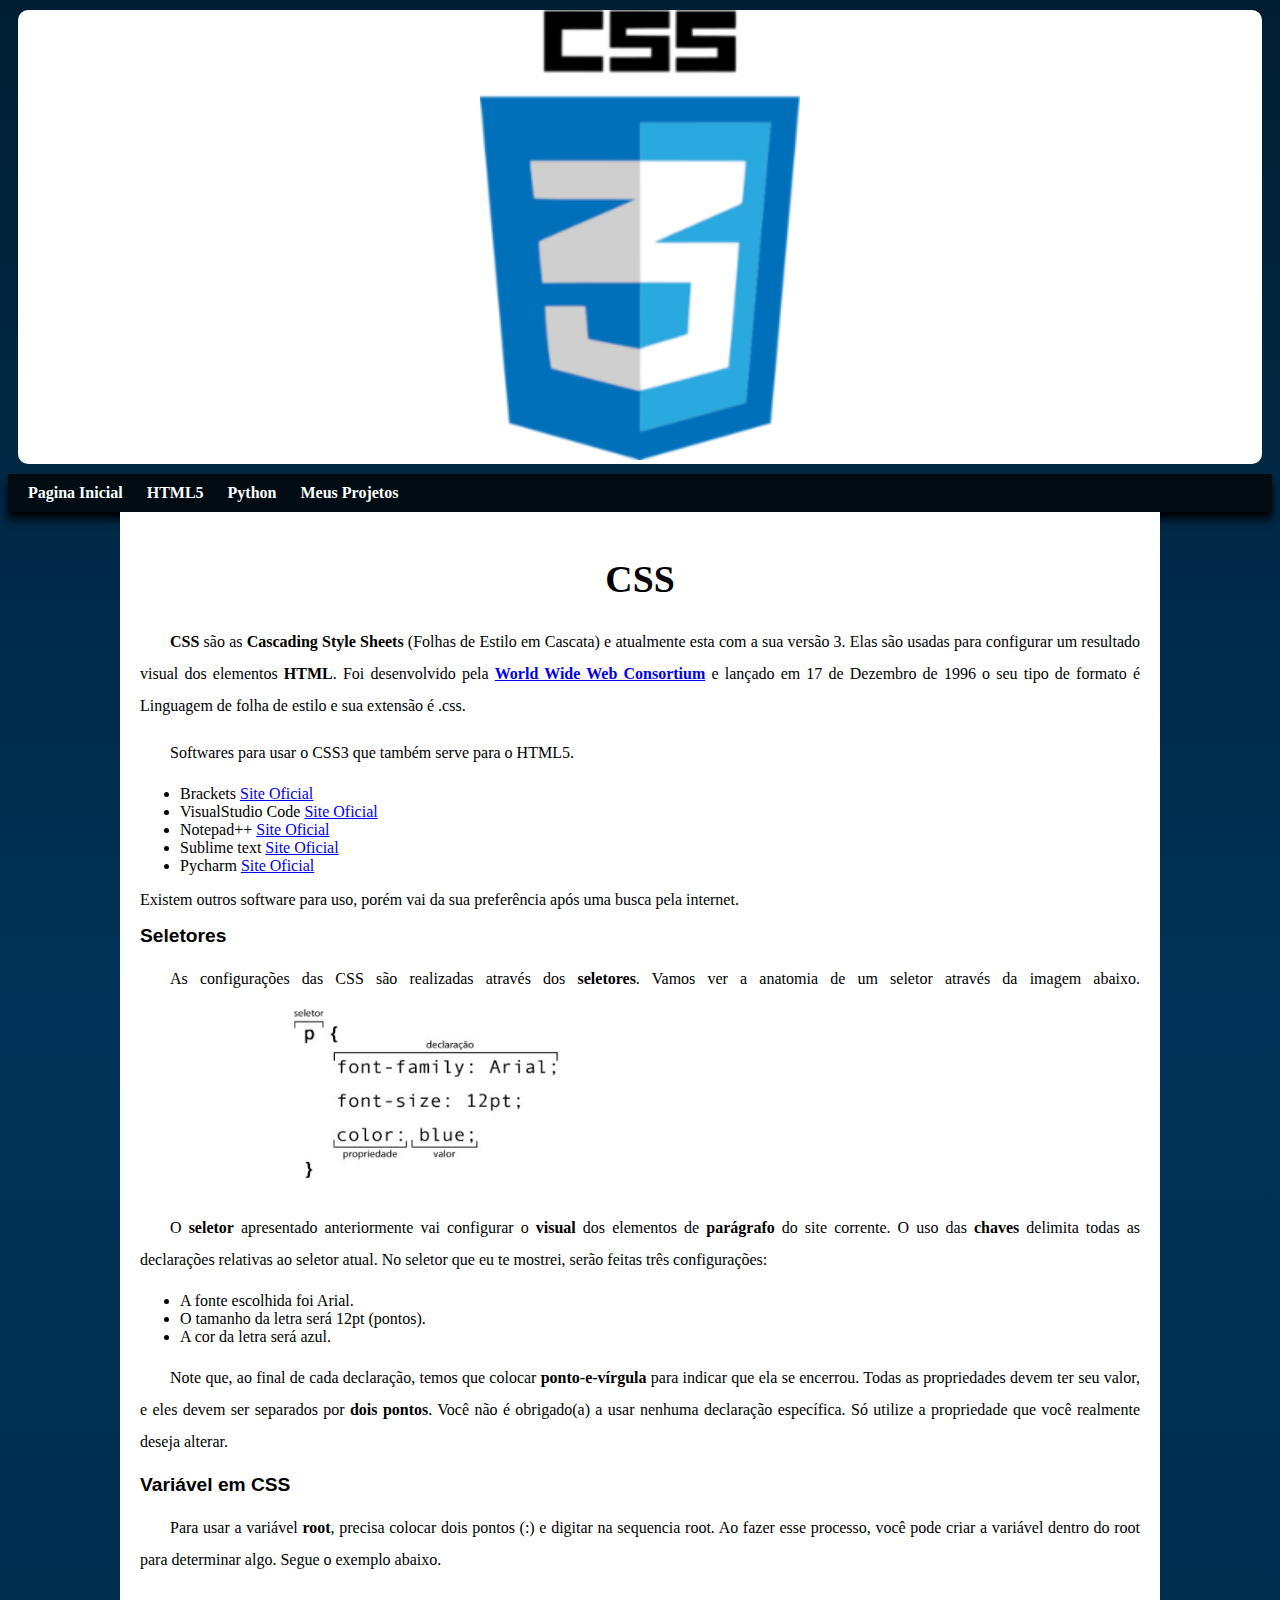
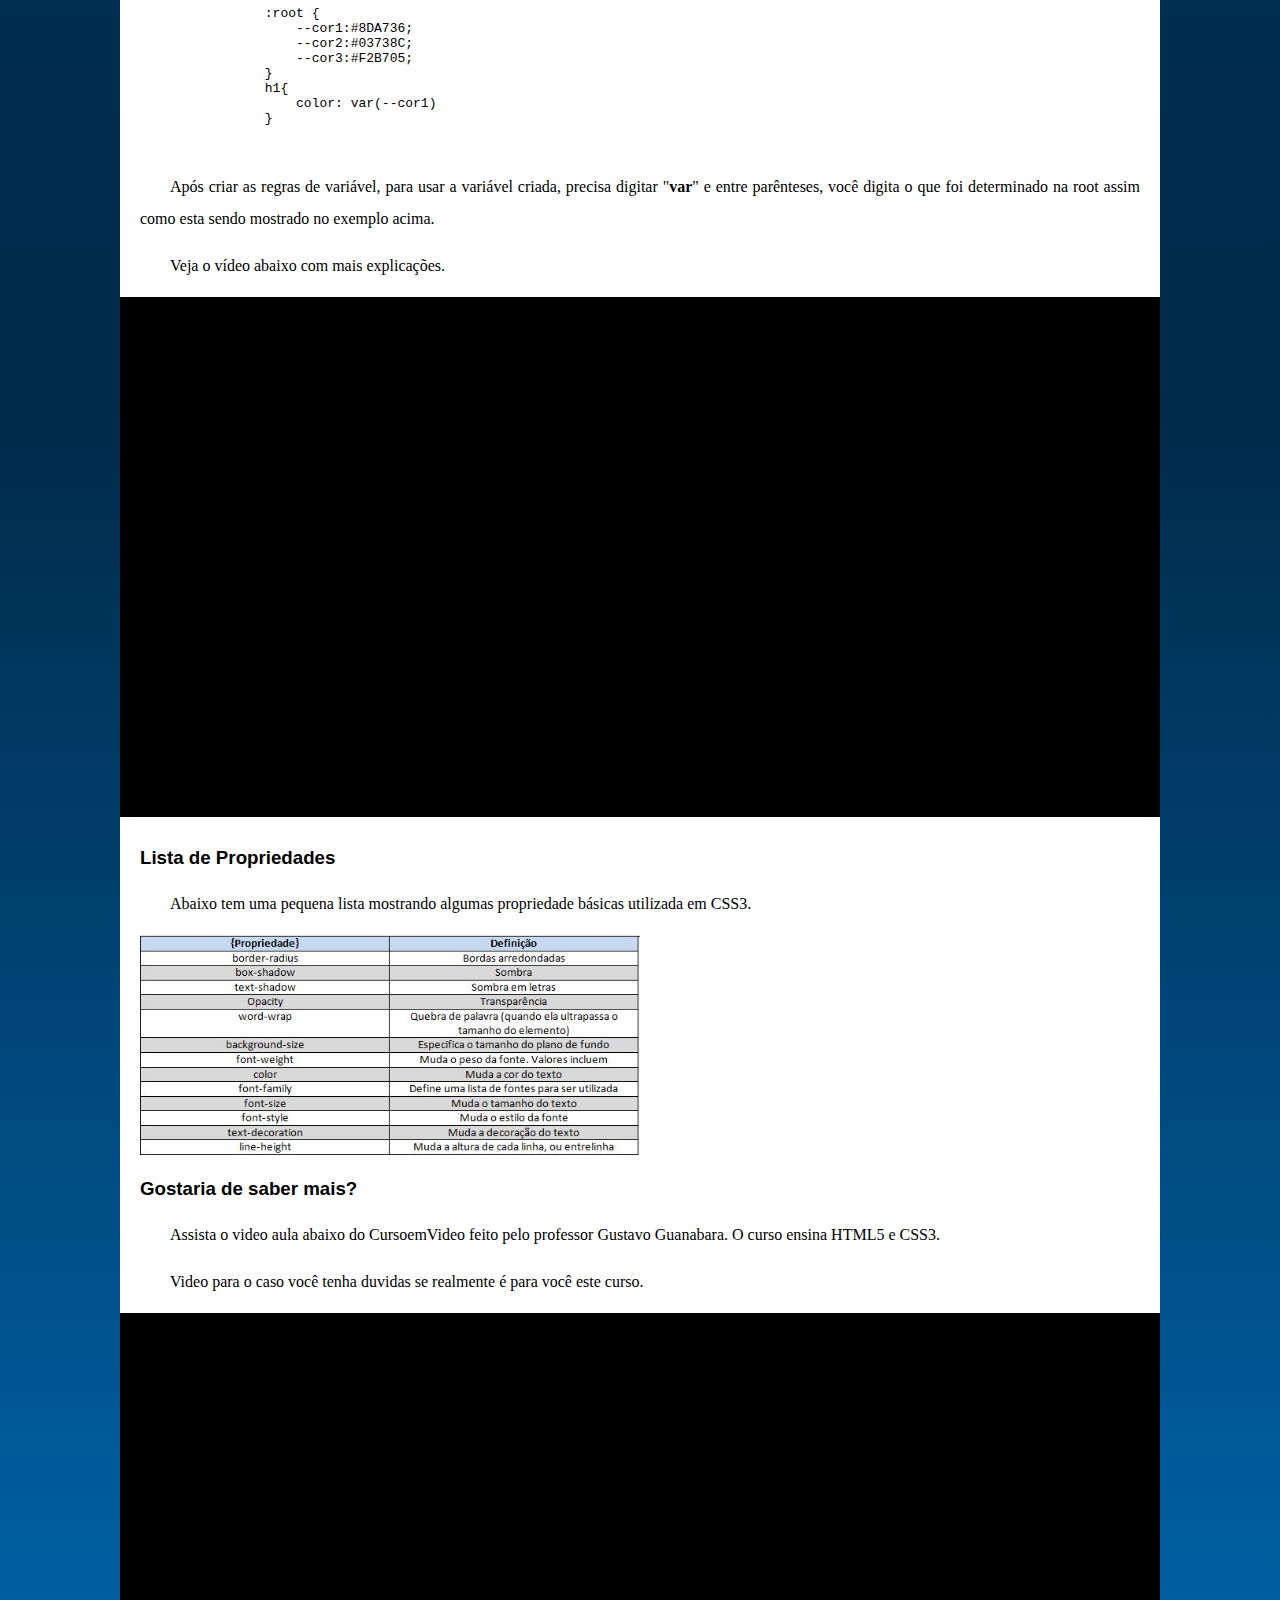
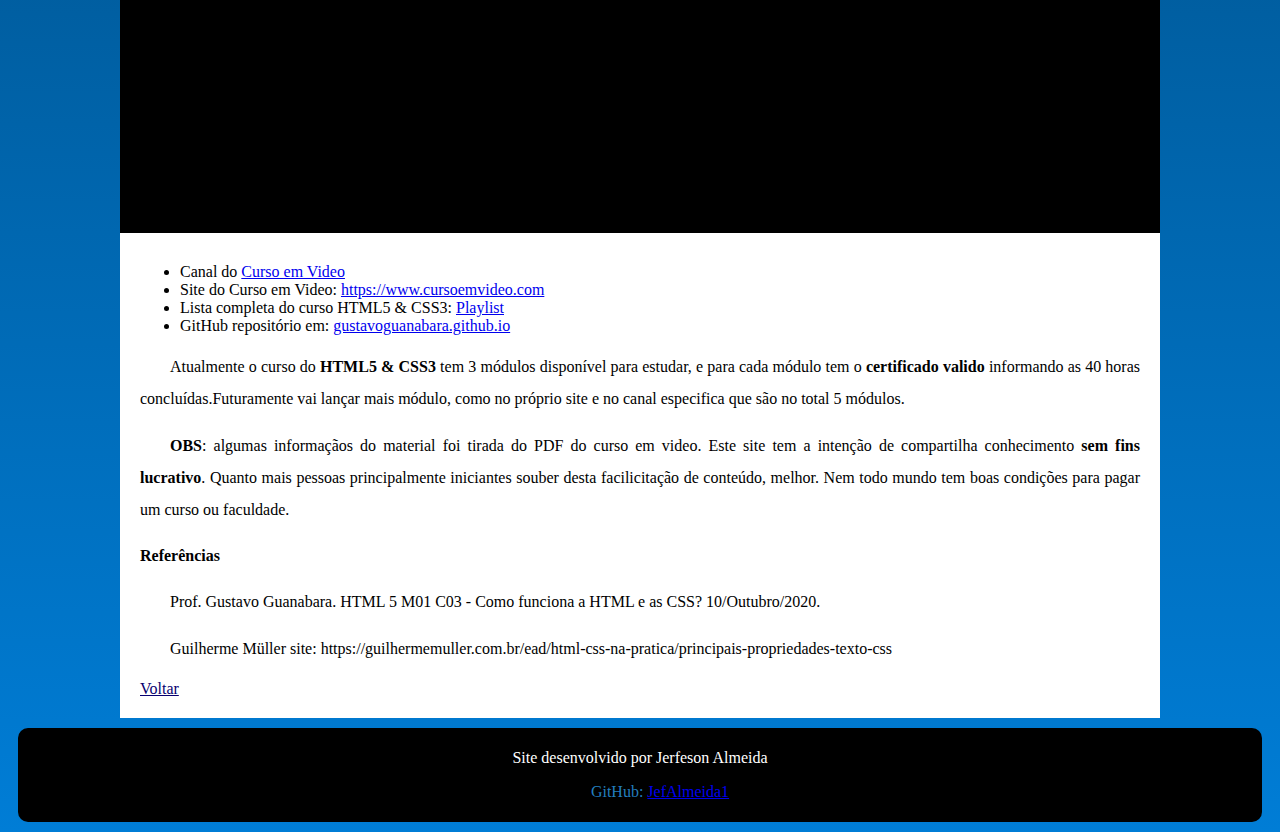
==== css3/css3.html @ c02933e8 "Em breve, novidades." ====
<!DOCTYPE html>
<html lang="pt-br">
<head>
    <meta charset="UTF-8">
    <meta http-equiv="X-UA-Compatible" content="IE=edge">
    <meta name="viewport" content="width=device-width, initial-scale=1.0">
    <link rel="shortcut icon" href="css3_io/favicon2.ico" type="image/x-icon">
    <link rel="stylesheet" href="..//style.css">
    <title>CSS 3</title>
</head>
<body class="css1">
    <header class="css4">
        <picture>
            <source media="(max-width: 350px)" srcset="CSS3logot.png" type="image/png">
            <img class="ban" src="CSS3logot.png" alt="" title="Logo CSS3">
        </picture>

    </header>
    <nav>
        <a class="ini" href="..//index.html">Pagina Inicial</a>
        <a class="html0" href="..//html5/html5.html">HTML5</a>
        <a class="pyt" href="..//python/python.html">Python</a>
        <a href="#">Meus Projetos</a>
    </nav>

    <main>
        <article>
        <h1 class="csst">CSS</h1>
        <p><strong>CSS</strong> são as <strong>Cascading Style Sheets</strong> (Folhas de Estilo em Cascata) e atualmente esta com a sua versão 3. Elas são usadas para configurar um resultado visual dos elementos <b>HTML</b>. Foi desenvolvido pela <strong> <a href="https://www.w3.org/" target="_blank">World Wide Web Consortium</a></strong> e lançado em 17 de Dezembro de 1996 o seu tipo de formato é Linguagem de folha de estilo e sua extensão é .css.</p>
        <p>Softwares para usar o CSS3 que também serve para o  HTML5.
            <ul>
                <li>Brackets <a href="https://brackets.br.uptodown.com/windows" target="_blank" title="https://brackets.br.uptodown.com/windows">Site Oficial</a></li>
                <li>VisualStudio Code <a href="https://code.visualstudio.com/download" target="_blank" title="https://code.visualstudio.com/download">Site Oficial</a></li>
                <li>Notepad++ <a href="https://notepad-plus-plus.org/downloads/" target="_blank" title="https://notepad-plus-plus.org/downloads/">Site Oficial</a></li>
                <li>Sublime text <a href="https://www.sublimetext.com/3" target="blank" title="https://www.sublimetext.com/3">Site Oficial</a></li>
                <li>Pycharm <a href="https://www.jetbrains.com/pt-br/community/education/#students" target="_blank" title="https://www.jetbrains.com/pt-br/community/education/#students">Site Oficial</a></li>

            </ul>
            Existem outros software para uso, porém vai da sua preferência após uma busca pela internet.
        </p>
        <h2>Seletores</h2>
        <p>As configurações das CSS são realizadas através dos <strong>seletores</strong>. Vamos ver a anatomia de um seletor através da imagem abaixo.
            <picture>
                <source media="(max-width: 200px)" srcset="sele.JPG" type="image/JPG">
                <img src="sele.JPG" alt="" title="Exemplo anatomia seletor CSS3">
            </picture>
        </p>
        <p>O <b>seletor</b> apresentado anteriormente vai configurar o <b>visual</b> dos elementos de <b>parágrafo</b> do site corrente. O uso das <b>chaves</b> delimita todas as declarações relativas ao seletor atual. No seletor que eu te mostrei, serão feitas três configurações:
            <ul>
                <li>A fonte escolhida foi Arial.</li>
                <li>O tamanho da letra será 12pt (pontos).</li>
                <li>A cor da letra será azul.</li>
            </ul>
        </p>
        <p>Note que, ao final de cada declaração, temos que colocar <b>ponto-e-vírgula</b> para indicar que ela se encerrou. Todas as propriedades devem ter seu valor, e eles devem ser separados por <b>dois pontos</b>. Você não é obrigado(a) a usar nenhuma declaração específica. Só utilize a propriedade que você realmente deseja alterar.</p>
        <p><h2>Variável em CSS</h2></p>
        <p>Para usar a variável <strong>root</strong>, precisa colocar dois pontos (:) e digitar na sequencia root. Ao fazer esse processo, você pode criar a variável dentro do root para determinar algo. Segue o exemplo abaixo.</p>
        <p><pre>
            <code>
                :root {
                    --cor1:#8DA736;
                    --cor2:#03738C;
                    --cor3:#F2B705;
                }
                h1{
                    color: var(--cor1)
                }
            </code>
        </pre></p>
        <p>Após criar as regras de variável, para usar a variável criada, precisa digitar "<b>var</b>" e entre parênteses, você digita o que foi determinado na root assim como esta sendo mostrado no exemplo acima.</p>
        <p>Veja o vídeo abaixo com mais explicações.</p>
        <div class="cssvd"><iframe width="560" height="315" src="https://www.youtube.com/embed/3S5ts5bzvzM" title="YouTube video player" frameborder="0" allow="accelerometer; autoplay; clipboard-write; encrypted-media; gyroscope; picture-in-picture" allowfullscreen></iframe></div>
        <h3>Lista de Propriedades</h3>
        <p>Abaixo tem uma pequena lista mostrando algumas propriedade básicas utilizada em CSS3.</p>
        <picture>
            <source media="(max-width: 350px)" srcset="propri.JPG" type="image/JPG">
            <img src="propri.JPG" alt="" title="Exemplo de propriedade">
        </picture>
        <p><h3>Gostaria de saber mais?</h3></p>
        <p>Assista o video aula abaixo do CursoemVideo feito pelo professor Gustavo Guanabara. O curso ensina HTML5 e CSS3.</p>
        <p>Video para o caso você tenha duvidas se realmente é para você este curso.</p>
        <div class="cssvd"><iframe width="560" height="315" src="https://www.youtube.com/embed/57wyfS560Uk" title="YouTube video player" frameborder="0" allow="accelerometer; autoplay; clipboard-write; encrypted-media; gyroscope; picture-in-picture" allowfullscreen></iframe></div>
        <p>
            <ul>
                <li>Canal do <a href="https://www.youtube.com/channel/UCrWvhVmt0Qac3HgsjQK62FQ" target="+black">Curso em Video</a> </li>
                <li>Site do Curso em Video: <a href="https://www.cursoemvideo.com/" target="_black">https://www.cursoemvideo.com</a></li>
                <li>Lista completa do curso HTML5 & CSS3: <a href="https://www.youtube.com/playlist?list=PLHz_AreHm4dkZ9-atkcmcBaMZdmLHft8n" target="_black">Playlist</a></li>
                <li>GitHub repositório em: <a href="https://gustavoguanabara.github.io/"
             target="_blank">gustavoguanabara.github.io</a></li>
            </ul> 
         </p>
         <p>Atualmente o curso do <strong>HTML5 & CSS3</strong> tem 3 módulos disponível para estudar, e para cada módulo tem o <b>certificado valido</b> informando as 40 horas concluídas.Futuramente vai lançar mais módulo, como no próprio site e no canal especifica que são no total 5 módulos.</p>
         <p><b>OBS</b>: algumas informaçãos do material foi tirada do PDF do curso em video. Este site tem a intenção de compartilha conhecimento <b>sem fins lucrativo</b>. Quanto mais pessoas principalmente iniciantes souber desta facilicitação de conteúdo, melhor. Nem todo mundo tem boas condições para pagar um curso ou faculdade.</p>
        <aside>
            <h4>Referências</h4>
            <p>Prof. Gustavo Guanabara. HTML 5 M01 C03 - Como funciona a HTML e as CSS? 10/Outubro/2020.</p>
            <p>Guilherme Müller site: https://guilhermemuller.com.br/ead/html-css-na-pratica/principais-propriedades-texto-css</p>
        </aside>
        
        </article>
        <a class="css5" href="..//index.html">Voltar</a>
    </main>
    <footer>
        <p>Site desenvolvido por Jerfeson Almeida</p>
        <ul>
            <li class="cont">GitHub: <a href="https://github.com/JefAlmeida1" target="_blank">JefAlmeida1</a></li>
        </ul>
    </footer>
</body>
</html>
---- style.css ----
@charset "UTF-8";
@media (max-width: 768px){
    .box{
        width: 250px;
    }
}
header{
    font-family: Georgia, Times, 'Times New Roman', serif ;
    text-align: center;
    background-color: rgb(255, 255, 255);
    padding: 0px;
    margin: 10px;
    border-radius: 10px 10px 10px 10px;
}
nav{
    background-color: #000000b9;
    padding: 10px;
    box-shadow: 0px 7px 9px black;
}
nav > a {
    color: white;
    padding: 10px;
    text-decoration: none;
    font-weight: bold;
    transition-duration: .5s; 
}
nav > a:hover{
    background-color: #fffffffa;
    color: rgba(0, 0, 0, 0.897);
}
nav > a.html0:hover{
    background-color: #F25C05;
    color: white;
}
nav > a.css0:hover{
    background-color: #03738C;
    color: white;
}
nav > a.pyt:hover{
    background-color: #0540F2;
    color: #D2D904;
}
img.ban{
    width: 320px;
}
body{
    background-image: linear-gradient(to bottom, #024873, #03658C, #03738C, #9FA6A5, #F2ECE4);
}
h1 {
    text-align: center;
}
main p {
    margin: 15px 0px;
    text-align: justify;
    text-indent: 30px;
    line-height: 2em;
    font-size: 1em;
}
main{
    min-width: 380px;
    max-width: 1000px;
    margin: auto;
    background-color: white;
    padding: 20px;
    box-shadow: 0px 0px 0px 0px 10px rgba(0, 0, 0, 0.363);
    
}
main img {
    width: 50%;
    
}
h2 {
    font-family: Arial, Helvetica, sans-serif;
    font-size: 1.2em;
}
h3{
    font-family: Arial, Helvetica, sans-serif;
}
footer{
    text-align: center;
    margin: 10px;
    border-radius: 10px 10px 10px 10px;
    padding: 5px;
    background-color: black;
    color: white;
}
ul > li.cont{
    list-style: none;
    color: #237ebe;

}

header.html2{
    background-color: white;
    

}
body.html1{
    background-image: linear-gradient(to bottom, #591607, #A62F03,  #D95204, #F29849, #F2AA52);
}
h1.htmlt{
    font-family:Georgia, 'Times New Roman', Times, serif;
    font-size: 1cm;
}
div.html3{
    background-color: black;
    margin: 0px -20px 30px -20px;
    padding: 20px;
    padding-bottom: 50%;
    position: relative;
}
div.html3 > iframe{
    position: absolute;
    top: 5%;
    left: 5%;
    width: 90%;
    height: 90%;
}
a.html6{
    color: #9e4a01;
}
header.css4{
    background-color: #ffffff;
    color: white;
    
}
h1.csst{
    font-family:Georgia, 'Times New Roman', Times, serif ;
    font-size: 1cm;
}
body.css1{
    background-image: linear-gradient(to bottom, #001E33, #003357, #002B4A, #005896, #007DD6);

}
div.cssvd{
    background-color: black;
    margin: 0px -20px 30px -20px;
    padding: 20px;
    padding-bottom: 50%;
    position: relative;
}
div.cssvd > iframe{ 
    position: absolute;
    top: 5%;
    left: 5%;
    width: 90%;
    height: 90%;
}
a.css5{
    color: rgb(7, 0, 112);
}
header.py2{
    background-color: white;
    
}
body.py1{
    background-image: linear-gradient(to bottom,#023373, #0468BF, #056CF2, #F28705, #F2B705);
}
h1.pyt0{
    font-family:Georgia, 'Times New Roman', Times, serif ;
    font-size: 1cm;
}
div.py3{
    background-color: black;
    margin: 0px -20px 30px -20px;
    padding: 20px;
    padding-bottom: 50%;
    position: relative;
}
div.py3 > iframe{
    position: absolute;
    top: 5%;
    left: 5%;
    width: 90%;
    height: 90%;
}
table.py4 {
    margin: 10px;
    background-color: black;
}
table tr{
    background-color: white;
}
a.py6{
    color: blue;
}
picture.pyimg{
    position: relative;
    top: 5%;
    right: 5%;
}
  
strong.g{
    color: #4285F4;
}
strong.o{
    color: #EA4335;
}
strong.o2{
    color: #FBBC05;
}
strong.g2{
    color: #4285F4;
}
strong.l{
    color: #34A853;
}
strong.e{
    color: #EA4335;
}
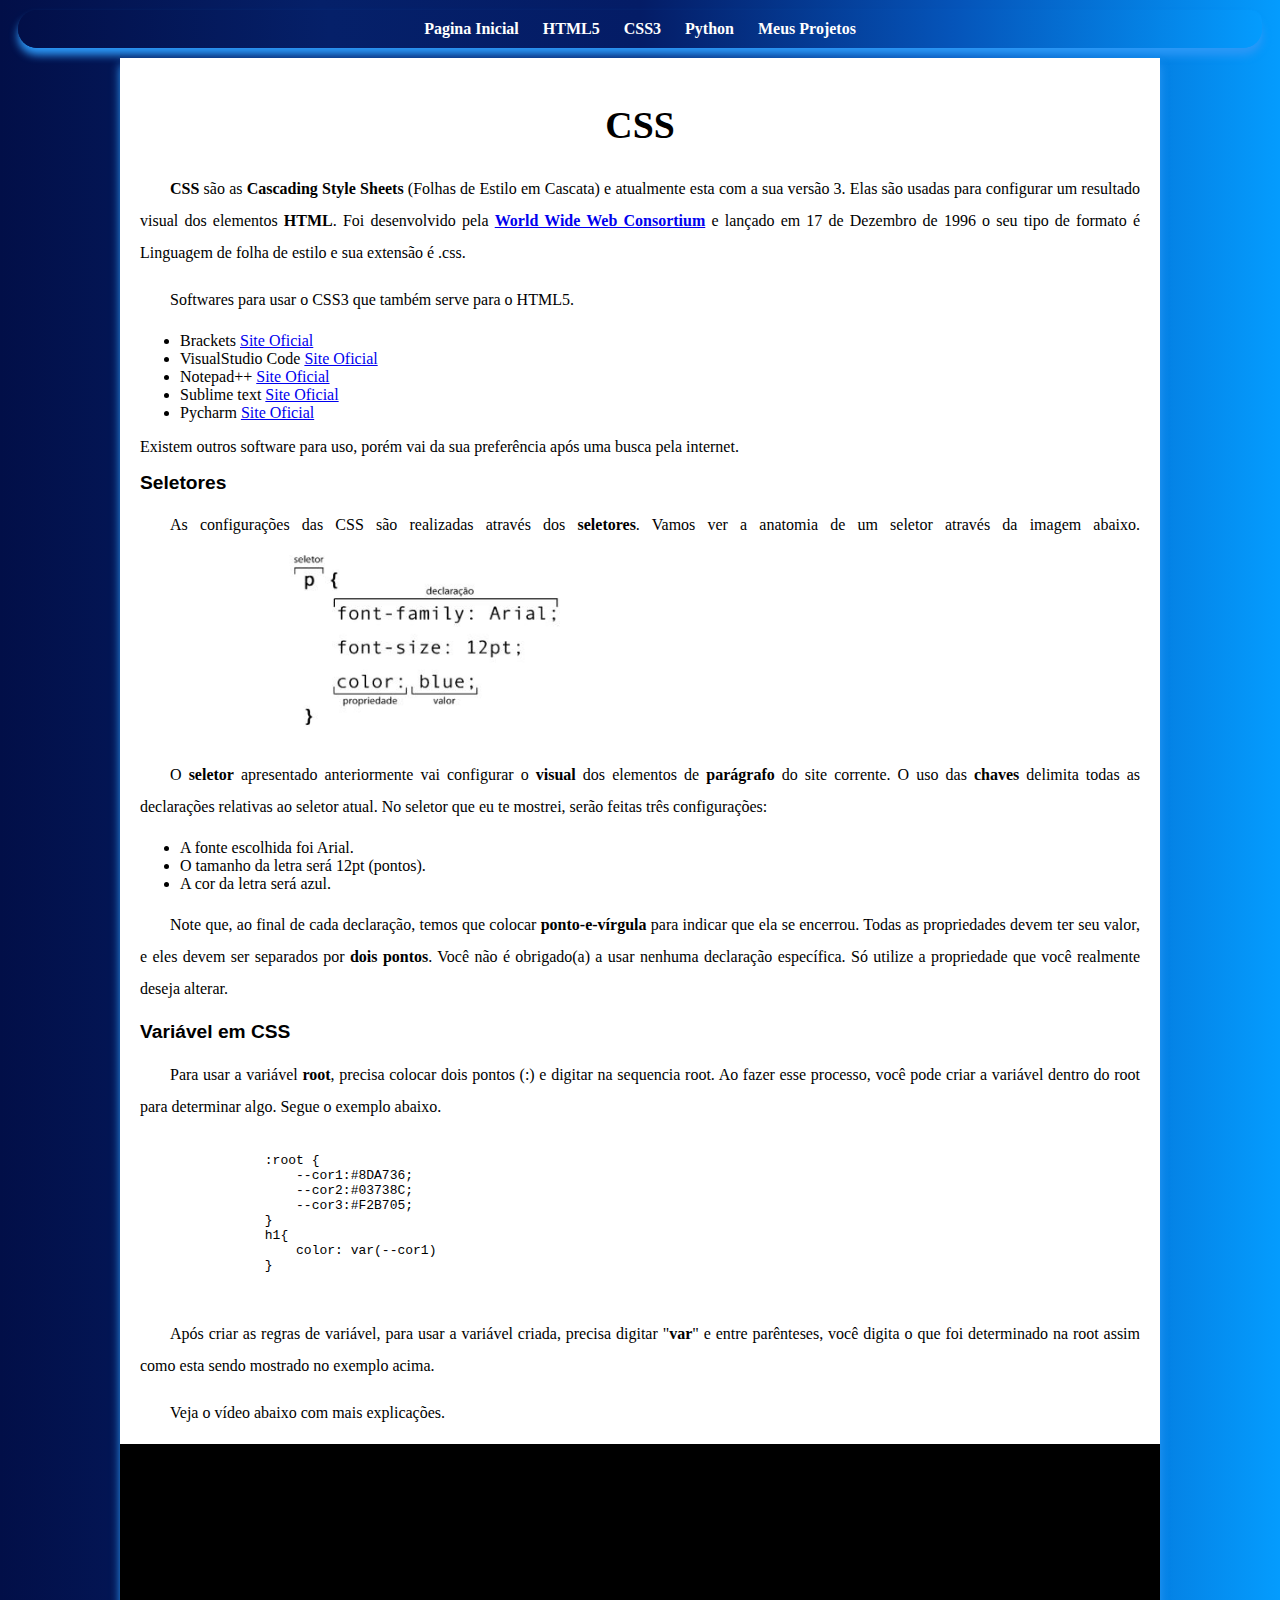
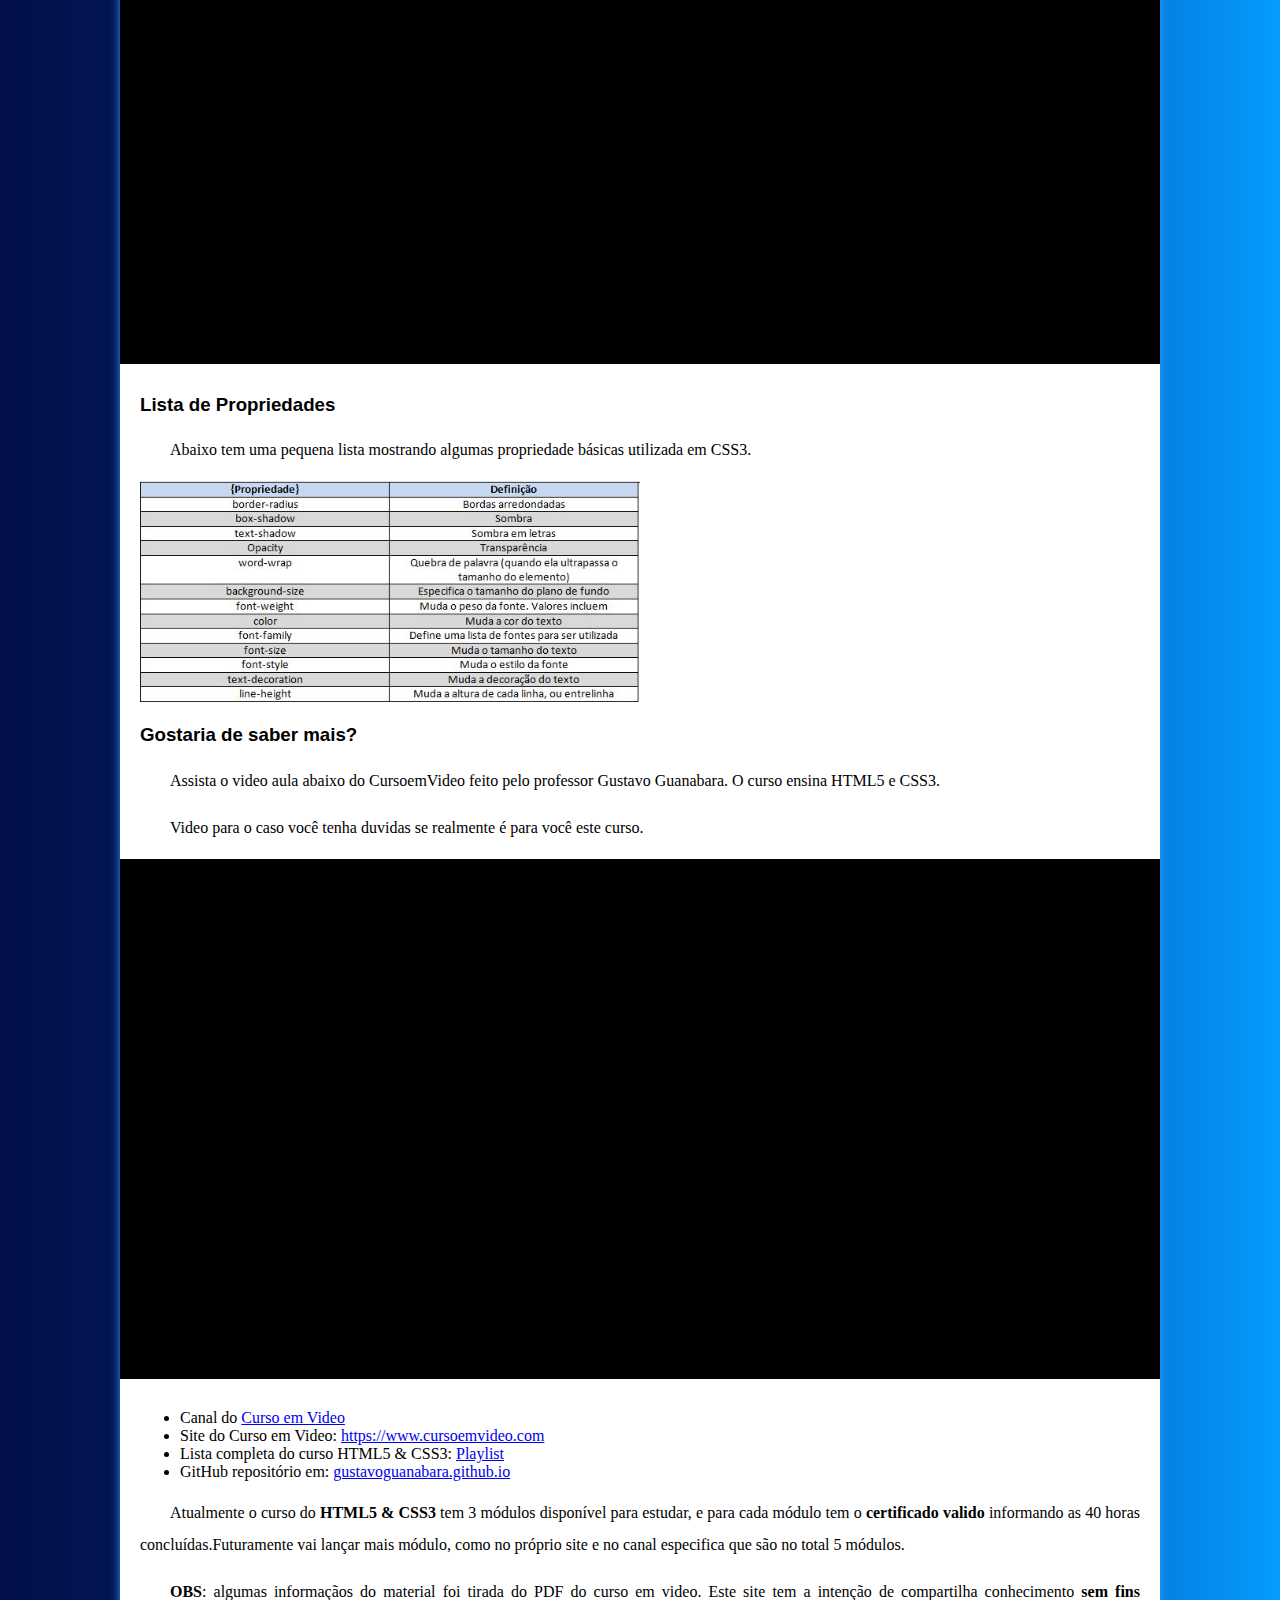
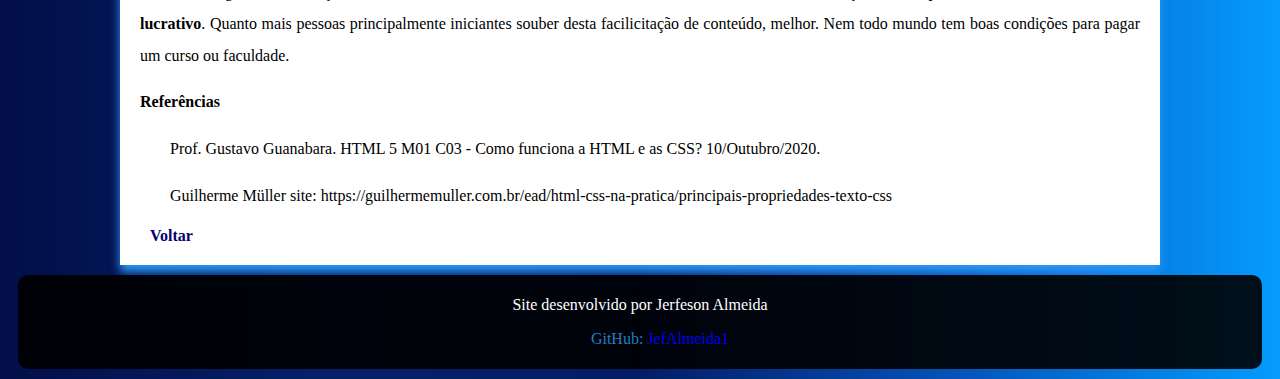
==== commit 03a12a88: "Mudanças" ====
--- a/css3/css3.html
+++ b/css3/css3.html
@@ -10,19 +10,16 @@
 </head>
 <body class="css1">
     <header class="css4">
-        <picture>
-            <source media="(max-width: 350px)" srcset="CSS3logot.png" type="image/png">
-            <img class="ban" src="CSS3logot.png" alt="" title="Logo CSS3">
-        </picture>
-
+        <div>
+            <nav>
+                <a class="ini" href="..//index.html">Pagina Inicial</a>
+                <a class="html0" href="..//html5/html5.html">HTML5</a>
+                <a class="css0" href="#">CSS3</a>
+                <a class="pyt" href="..//python/python.html">Python</a>
+                <a href="#">Meus Projetos</a>
+            </nav>
+        </div>
     </header>
-    <nav>
-        <a class="ini" href="..//index.html">Pagina Inicial</a>
-        <a class="html0" href="..//html5/html5.html">HTML5</a>
-        <a class="pyt" href="..//python/python.html">Python</a>
-        <a href="#">Meus Projetos</a>
-    </nav>
-
     <main>
         <article>
         <h1 class="csst">CSS</h1>
--- a/style.css
+++ b/style.css
@@ -3,20 +3,39 @@
     .box{
         width: 250px;
     }
-}
+*{
+    margin: 0;
+    padding: 0;
+    box-sizing: border-box;
+}
+}
+
 header{
     font-family: Georgia, Times, 'Times New Roman', serif ;
     text-align: center;
-    background-color: rgb(255, 255, 255);
+    background-image: linear-gradient(to left, #049CFE, #0554B9, #041C66, #052069, #020F48);
     padding: 0px;
     margin: 10px;
     border-radius: 10px 10px 10px 10px;
-}
+    text-decoration: none;
+    
+}
+
+.html-h1{
+    color: white;
+}
+
+.html-p-header{
+    color: white;
+}
+
 nav{
-    background-color: #000000b9;
-    padding: 10px;
-    box-shadow: 0px 7px 9px black;
-}
+    background-image: linear-gradient(to left, #049CFE, #0554B9, #041C66, #052069, #020F48);
+    padding: 10px;
+    box-shadow: 0px 7px 9px #2C98F7;
+    border-radius: 20px;
+}
+
 nav > a {
     color: white;
     padding: 10px;
@@ -28,23 +47,28 @@
     background-color: #fffffffa;
     color: rgba(0, 0, 0, 0.897);
 }
+
 nav > a.html0:hover{
     background-color: #F25C05;
     color: white;
 }
+
 nav > a.css0:hover{
     background-color: #03738C;
     color: white;
 }
+
 nav > a.pyt:hover{
     background-color: #0540F2;
     color: #D2D904;
 }
+
 img.ban{
     width: 320px;
 }
-body{
-    background-image: linear-gradient(to bottom, #024873, #03658C, #03738C, #9FA6A5, #F2ECE4);
+
+body.principal{
+    background-image: linear-gradient(to left, #049CFE, #0554B9, #041C66, #052069, #020F48);
 }
 h1 {
     text-align: center;
@@ -60,9 +84,9 @@
     min-width: 380px;
     max-width: 1000px;
     margin: auto;
-    background-color: white;
+    background-color: rgb(255, 255, 255);
     padding: 20px;
-    box-shadow: 0px 0px 0px 0px 10px rgba(0, 0, 0, 0.363);
+    box-shadow: 0px 7px 9px #2C98F7;
     
 }
 main img {
@@ -81,23 +105,31 @@
     margin: 10px;
     border-radius: 10px 10px 10px 10px;
     padding: 5px;
-    background-color: black;
-    color: white;
-}
+    background-color: rgba(0, 0, 0, 0.897);
+    color: white;
+    text-decoration: none;
+}
+
+footer a {
+    text-decoration: none;
+}
+
 ul > li.cont{
     list-style: none;
     color: #237ebe;
 
 }
 
+/*pg do HTML*/
 header.html2{
     background-color: white;
     
 
 }
 body.html1{
-    background-image: linear-gradient(to bottom, #591607, #A62F03,  #D95204, #F29849, #F2AA52);
-}
+    background-image: linear-gradient(to left, #049CFE, #0554B9, #041C66, #052069, #020F48);
+}
+
 h1.htmlt{
     font-family:Georgia, 'Times New Roman', Times, serif;
     font-size: 1cm;
@@ -118,7 +150,18 @@
 }
 a.html6{
     color: #9e4a01;
-}
+    text-align: center;
+    transition: 0.5s;
+    padding: 10px;
+    text-decoration: none;
+    font-weight: bold;
+}
+a.html6:hover{
+    background-color: orange;
+    color: rgba(0, 0, 0, 0.897);
+}
+
+/*pg do CSS3*/
 header.css4{
     background-color: #ffffff;
     color: white;
@@ -129,7 +172,7 @@
     font-size: 1cm;
 }
 body.css1{
-    background-image: linear-gradient(to bottom, #001E33, #003357, #002B4A, #005896, #007DD6);
+    background-image: linear-gradient(to left, #049CFE, #0554B9, #041C66, #052069, #020F48);
 
 }
 div.cssvd{
@@ -147,14 +190,25 @@
     height: 90%;
 }
 a.css5{
+    text-align: center;
+    transition: 0.5s;
     color: rgb(7, 0, 112);
-}
+    padding: 10px;
+    text-decoration: none;
+    font-weight: bold;
+}
+a.css5:hover{
+    background-color: #06369efa;
+    color: rgba(255, 255, 255, 0.897);
+}
+
+/*pg do python*/
 header.py2{
     background-color: white;
     
 }
 body.py1{
-    background-image: linear-gradient(to bottom,#023373, #0468BF, #056CF2, #F28705, #F2B705);
+    background-image: linear-gradient(to left, #049CFE, #0554B9, #041C66, #052069, #020F48);
 }
 h1.pyt0{
     font-family:Georgia, 'Times New Roman', Times, serif ;
@@ -182,7 +236,16 @@
     background-color: white;
 }
 a.py6{
-    color: blue;
+    text-align: center;
+    transition: 0.5s;
+    color: rgb(0, 0, 0);
+    padding: 10px;
+    text-decoration: none;
+    font-weight: bold;
+}
+a.py6:hover{
+    background-color: #d1e709;
+    color: rgba(3, 78, 128, 0.897);
 }
 picture.pyimg{
     position: relative;
@@ -207,4 +270,84 @@
 }
 strong.e{
     color: #EA4335;
-}+}
+
+/* pg do projeto*/
+
+.pro-header{
+    border-radius: 10px;
+    box-shadow: 0px 0px 10px #2C98F7;
+}
+
+.nav-pro{
+    border-radius: 0px 10px 10px 10px;
+    box-shadow: 0px 7px 0px #2C98F7;
+}
+
+.pro-header-h1{
+    color: white;
+}
+
+body.prod1{
+    background-color: black;
+    background-image: url(./Inicial/pexels-japyassu.jpg);
+}
+.prod2{
+    background-color: rgb(216, 219, 219);
+}
+.prod3{
+    text-align: center;
+}
+.prod4{
+    text-align: center;
+    transition: 0.5s;
+    color: rgb(3, 3, 3);
+    padding: 10px;
+    text-decoration: none;
+    font-weight: bold;
+}
+.prod4:hover{
+    background-color: #1249c0fa;
+    color: rgba(255, 255, 255, 0.897);
+}
+
+/*livro*/
+.livro1{
+    text-align: center;
+    font-family: 'Arial Blcak';
+    color: darkred;
+    
+}
+.livro2{
+    padding: 2rem;
+    align-items: center;
+    display: flex;
+    flex-direction: column;
+    padding: 8px;
+    border-radius: 4px;
+}
+button.btn-botao-livro{
+    background-color: darkred;
+}
+button.btn-botao-livro:hover{
+    background-color: red;
+}
+
+
+/*localizador*/
+
+.localizador{
+    text-align: center;
+    font-family: 'Arial Blcak';
+    color: #0C2E59;
+}
+
+.localizador2{
+    padding: 2rem;
+    align-items: center;
+    display: flex;
+    flex-direction: column;
+    padding: 8px;
+    border-radius: 4px;
+}
+
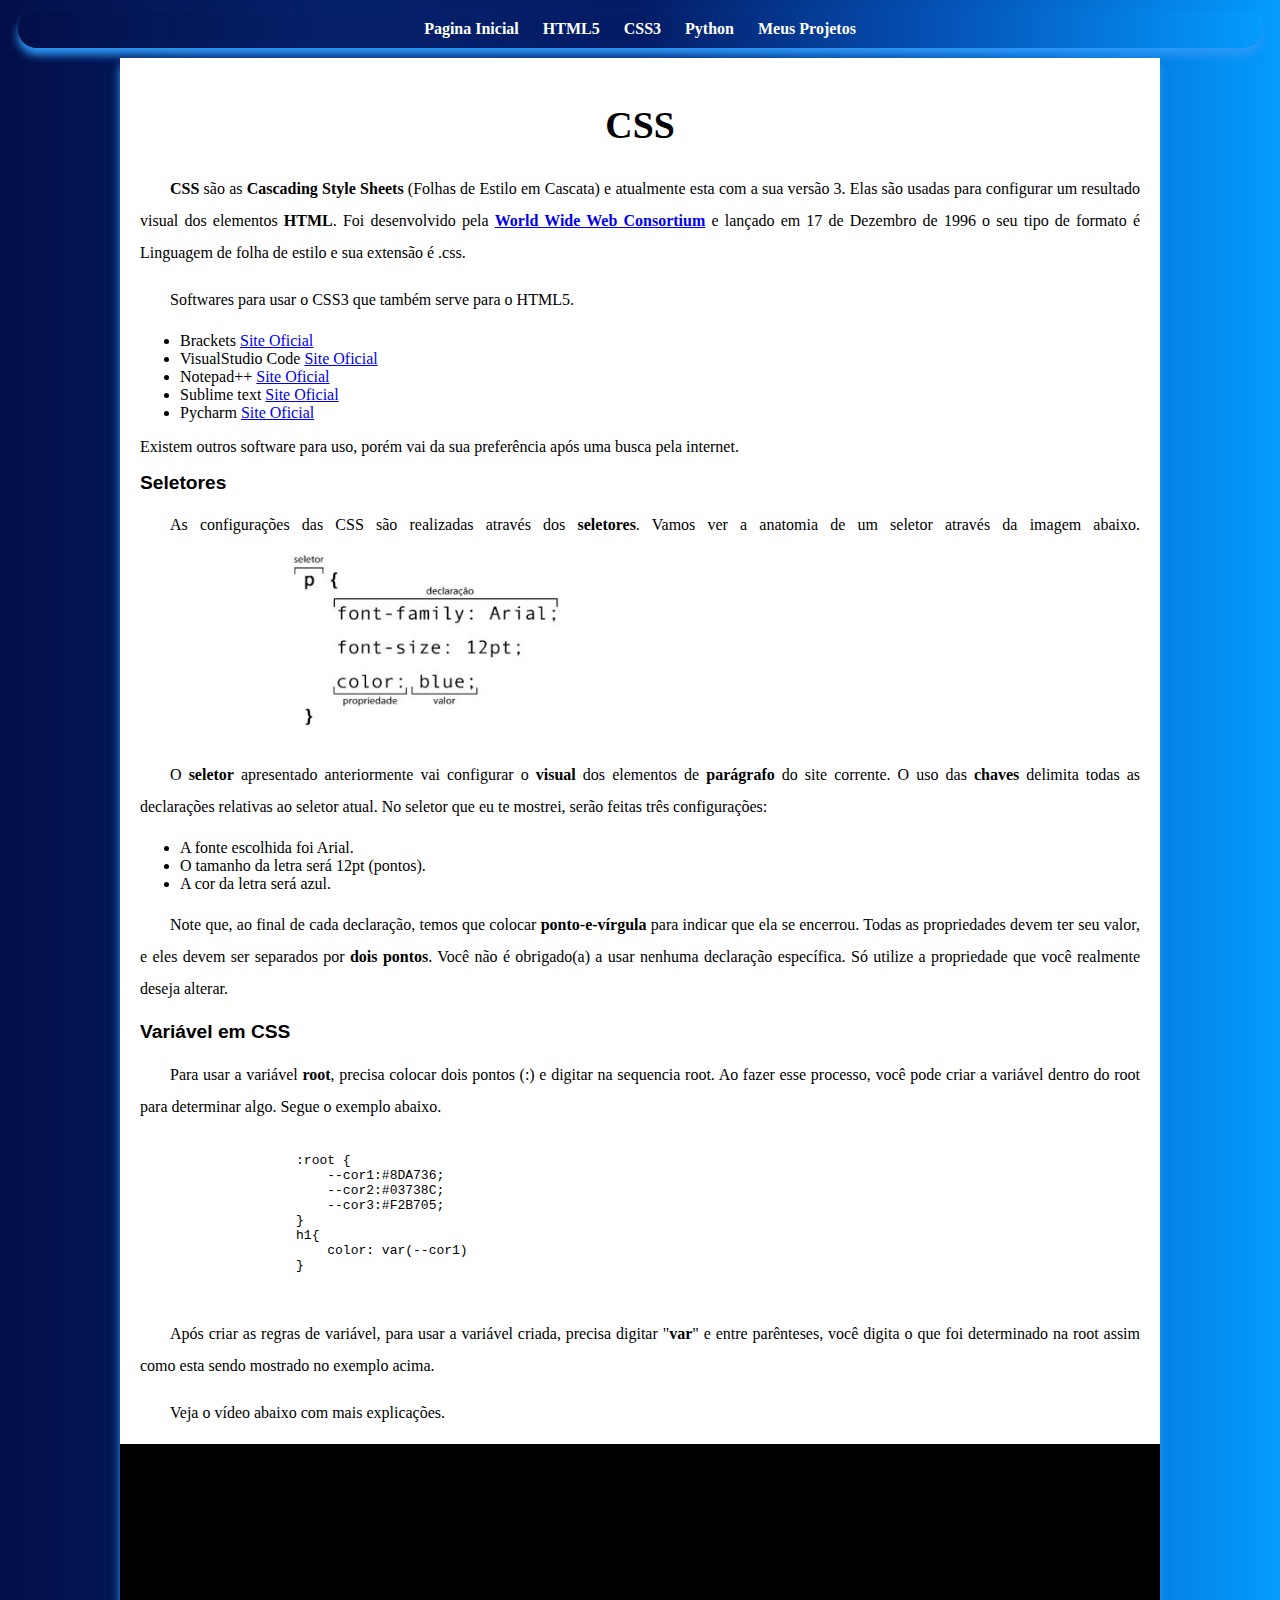
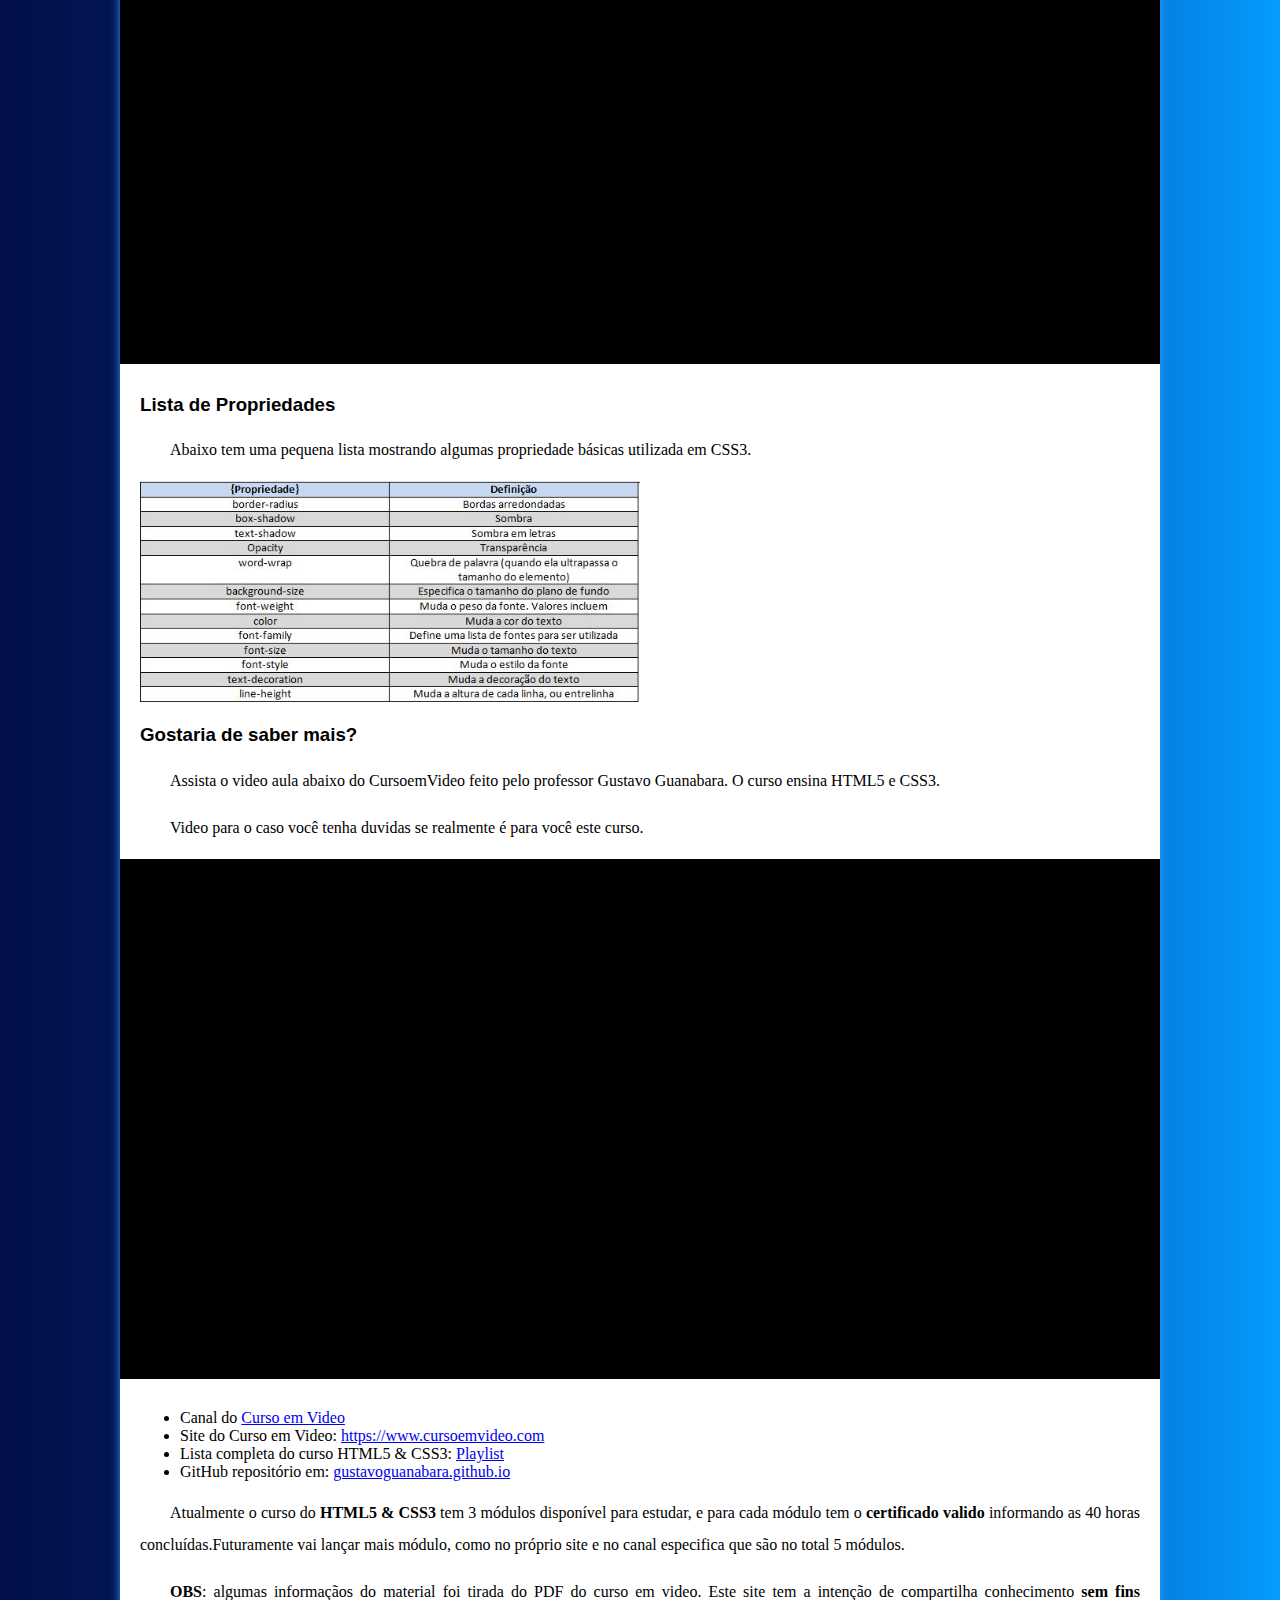
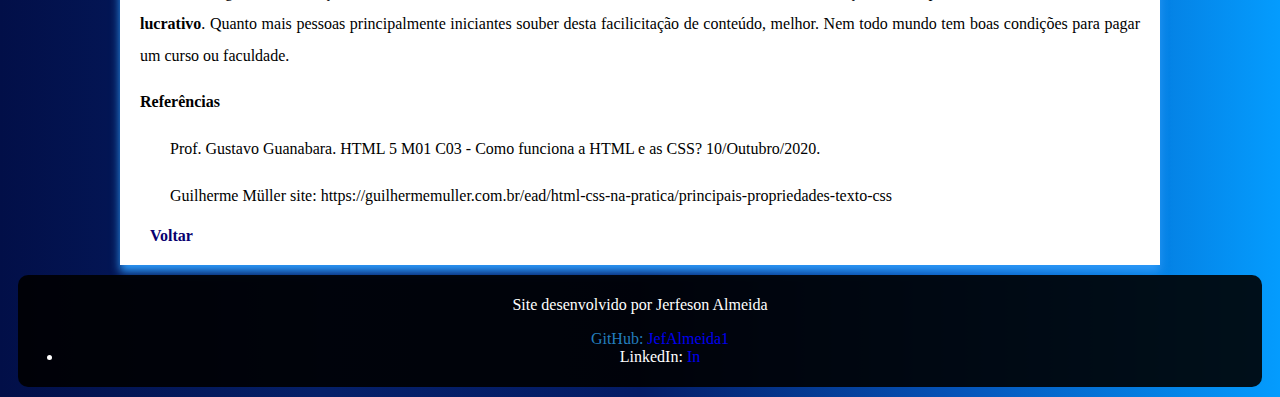
==== commit 05abc101: "correções" ====
--- a/css3/css3.html
+++ b/css3/css3.html
@@ -36,7 +36,8 @@
             Existem outros software para uso, porém vai da sua preferência após uma busca pela internet.
         </p>
         <h2>Seletores</h2>
-        <p>As configurações das CSS são realizadas através dos <strong>seletores</strong>. Vamos ver a anatomia de um seletor através da imagem abaixo.
+        <p>
+            As configurações das CSS são realizadas através dos <strong>seletores</strong>. Vamos ver a anatomia de um seletor através da imagem abaixo.
             <picture>
                 <source media="(max-width: 200px)" srcset="sele.JPG" type="image/JPG">
                 <img src="sele.JPG" alt="" title="Exemplo anatomia seletor CSS3">
@@ -52,18 +53,20 @@
         <p>Note que, ao final de cada declaração, temos que colocar <b>ponto-e-vírgula</b> para indicar que ela se encerrou. Todas as propriedades devem ter seu valor, e eles devem ser separados por <b>dois pontos</b>. Você não é obrigado(a) a usar nenhuma declaração específica. Só utilize a propriedade que você realmente deseja alterar.</p>
         <p><h2>Variável em CSS</h2></p>
         <p>Para usar a variável <strong>root</strong>, precisa colocar dois pontos (:) e digitar na sequencia root. Ao fazer esse processo, você pode criar a variável dentro do root para determinar algo. Segue o exemplo abaixo.</p>
-        <p><pre>
-            <code>
-                :root {
-                    --cor1:#8DA736;
-                    --cor2:#03738C;
-                    --cor3:#F2B705;
-                }
-                h1{
-                    color: var(--cor1)
-                }
-            </code>
-        </pre></p>
+        <p>
+            <pre>
+                <code>
+                    :root {
+                        --cor1:#8DA736;
+                        --cor2:#03738C;
+                        --cor3:#F2B705;
+                    }
+                    h1{
+                        color: var(--cor1)
+                    }
+                </code>
+            </pre>
+        </p>
         <p>Após criar as regras de variável, para usar a variável criada, precisa digitar "<b>var</b>" e entre parênteses, você digita o que foi determinado na root assim como esta sendo mostrado no exemplo acima.</p>
         <p>Veja o vídeo abaixo com mais explicações.</p>
         <div class="cssvd"><iframe width="560" height="315" src="https://www.youtube.com/embed/3S5ts5bzvzM" title="YouTube video player" frameborder="0" allow="accelerometer; autoplay; clipboard-write; encrypted-media; gyroscope; picture-in-picture" allowfullscreen></iframe></div>
@@ -93,7 +96,6 @@
             <p>Prof. Gustavo Guanabara. HTML 5 M01 C03 - Como funciona a HTML e as CSS? 10/Outubro/2020.</p>
             <p>Guilherme Müller site: https://guilhermemuller.com.br/ead/html-css-na-pratica/principais-propriedades-texto-css</p>
         </aside>
-        
         </article>
         <a class="css5" href="..//index.html">Voltar</a>
     </main>
@@ -101,6 +103,7 @@
         <p>Site desenvolvido por Jerfeson Almeida</p>
         <ul>
             <li class="cont">GitHub: <a href="https://github.com/JefAlmeida1" target="_blank">JefAlmeida1</a></li>
+            <li class="link">LinkedIn: <a href="https://www.linkedin.com/in/jeferson-almeida-988647219/" target="_blank">In</a></li>
         </ul>
     </footer>
 </body>
--- a/style.css
+++ b/style.css
@@ -290,7 +290,7 @@
 
 body.prod1{
     background-color: black;
-    background-image: url(./Inicial/pexels-japyassu.jpg);
+    background-image: url(../Portfolio/inicial/pexels-japyassu.jpg);
 }
 .prod2{
     background-color: rgb(216, 219, 219);
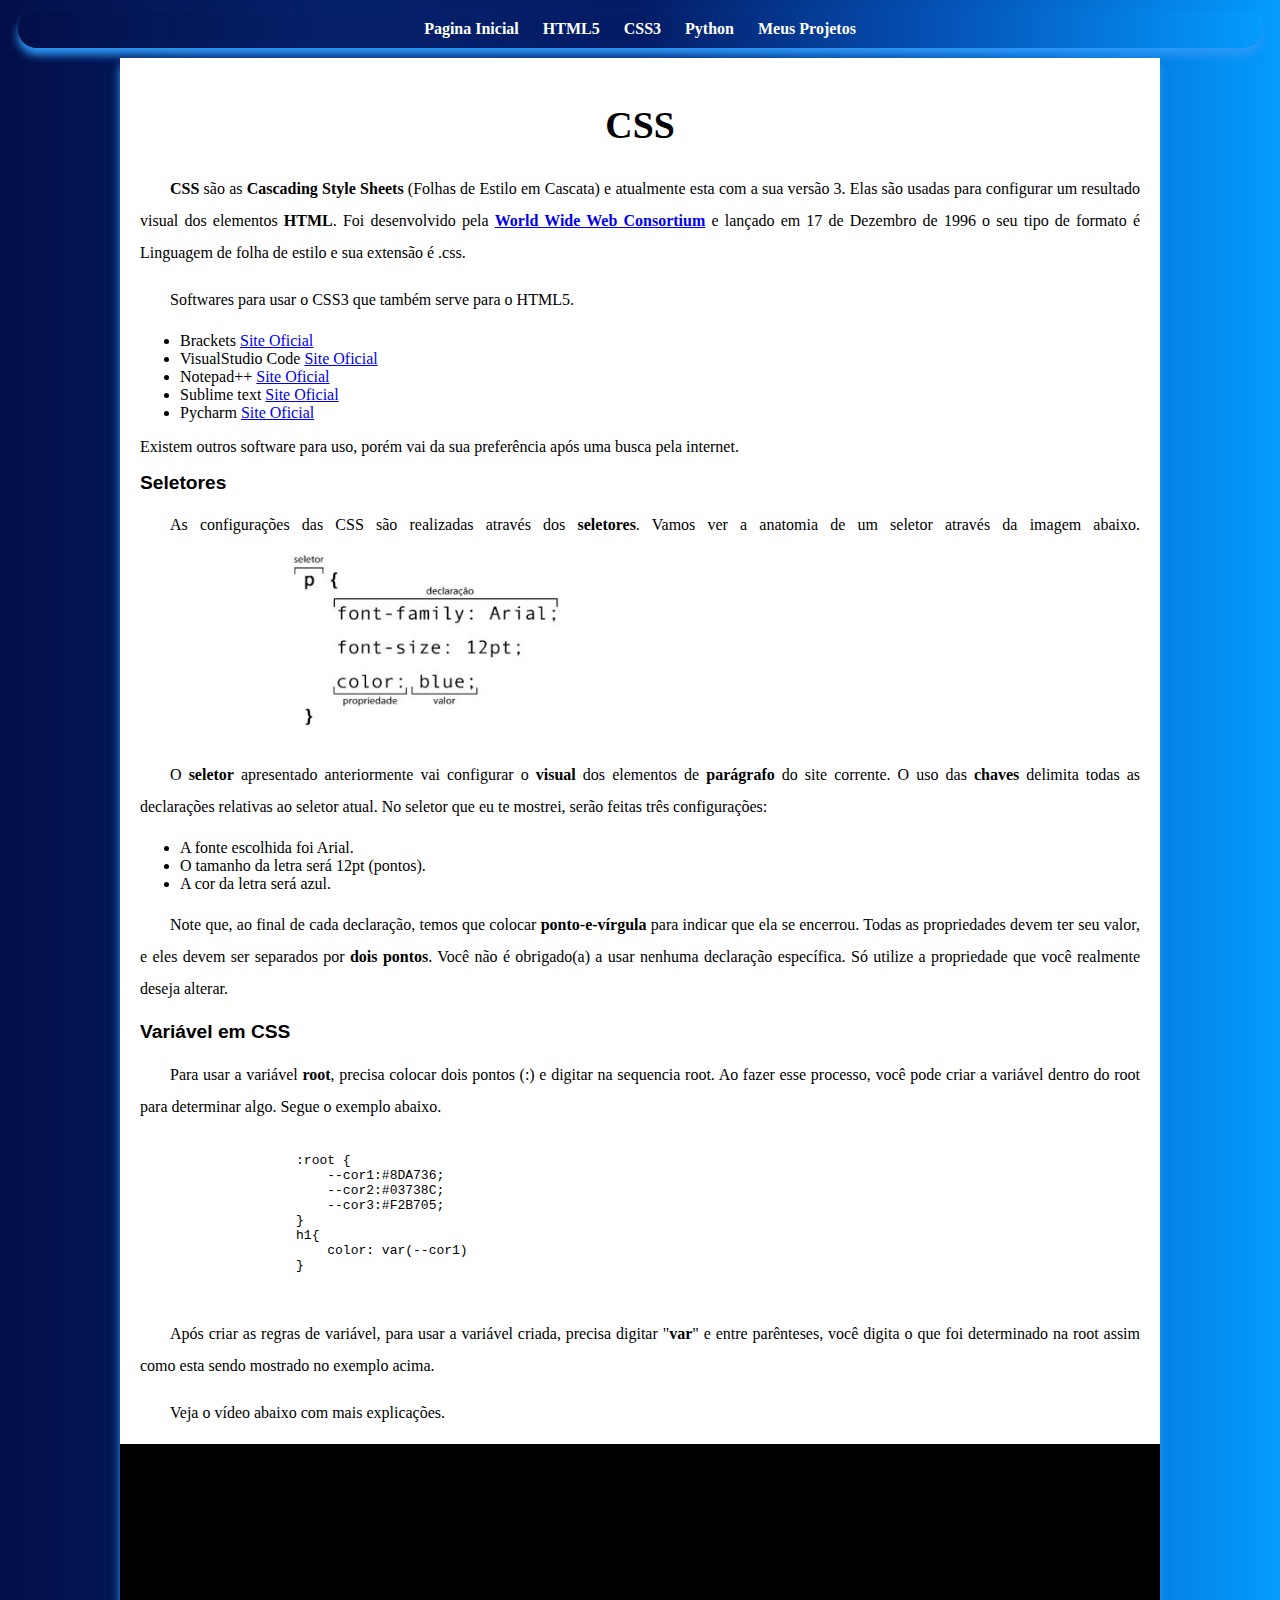
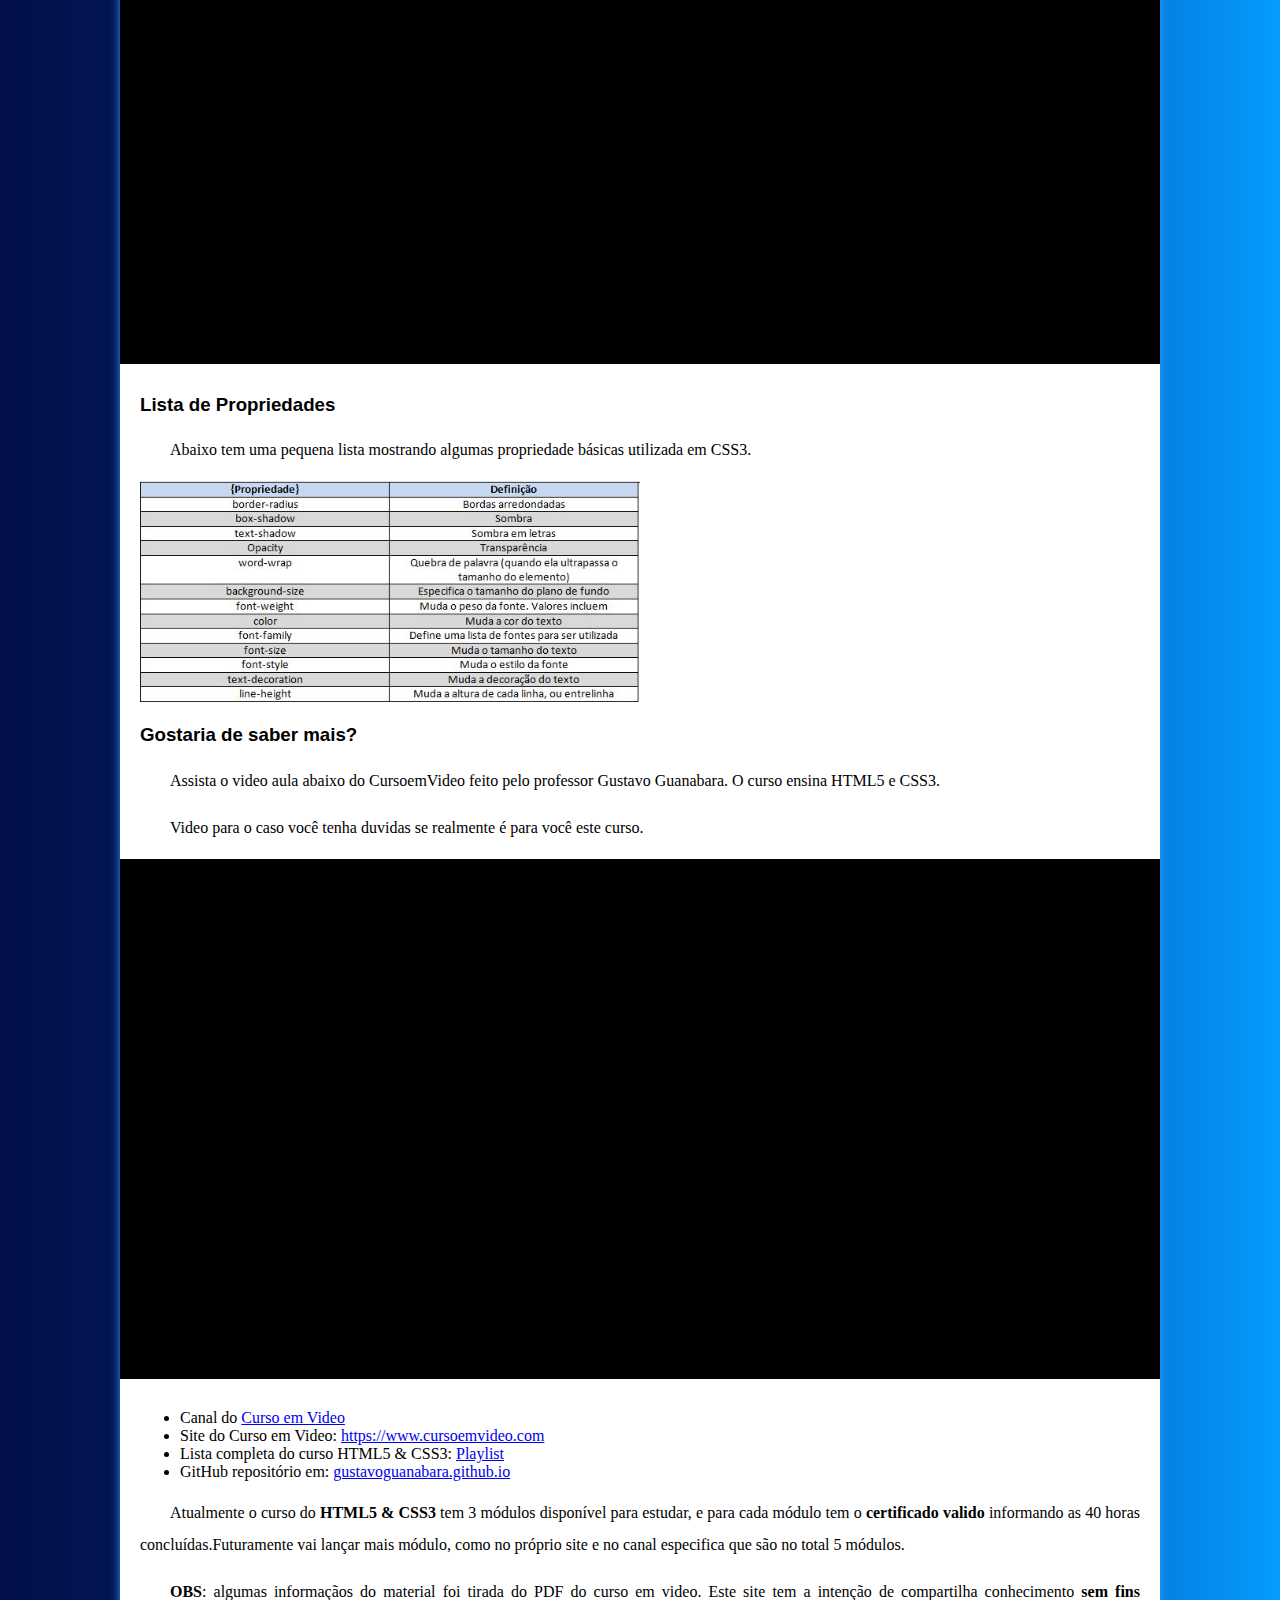
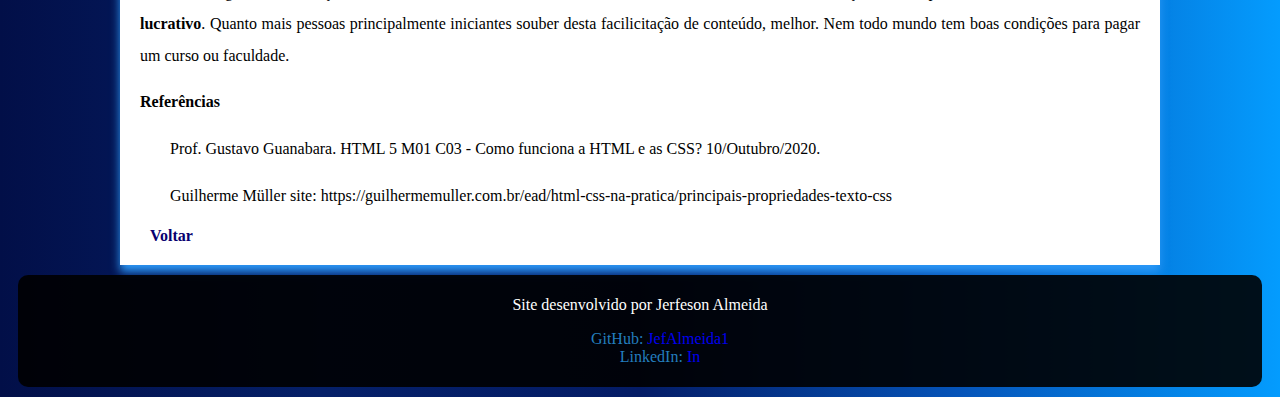
==== commit 1ab54894: "removendo o ponto no footer" ====
--- a/css3/css3.html
+++ b/css3/css3.html
@@ -103,7 +103,7 @@
         <p>Site desenvolvido por Jerfeson Almeida</p>
         <ul>
             <li class="cont">GitHub: <a href="https://github.com/JefAlmeida1" target="_blank">JefAlmeida1</a></li>
-            <li class="link">LinkedIn: <a href="https://www.linkedin.com/in/jeferson-almeida-988647219/" target="_blank">In</a></li>
+            <li class="cont">LinkedIn: <a href="https://www.linkedin.com/in/jeferson-almeida-988647219/" target="_blank">In</a></li>
         </ul>
     </footer>
 </body>
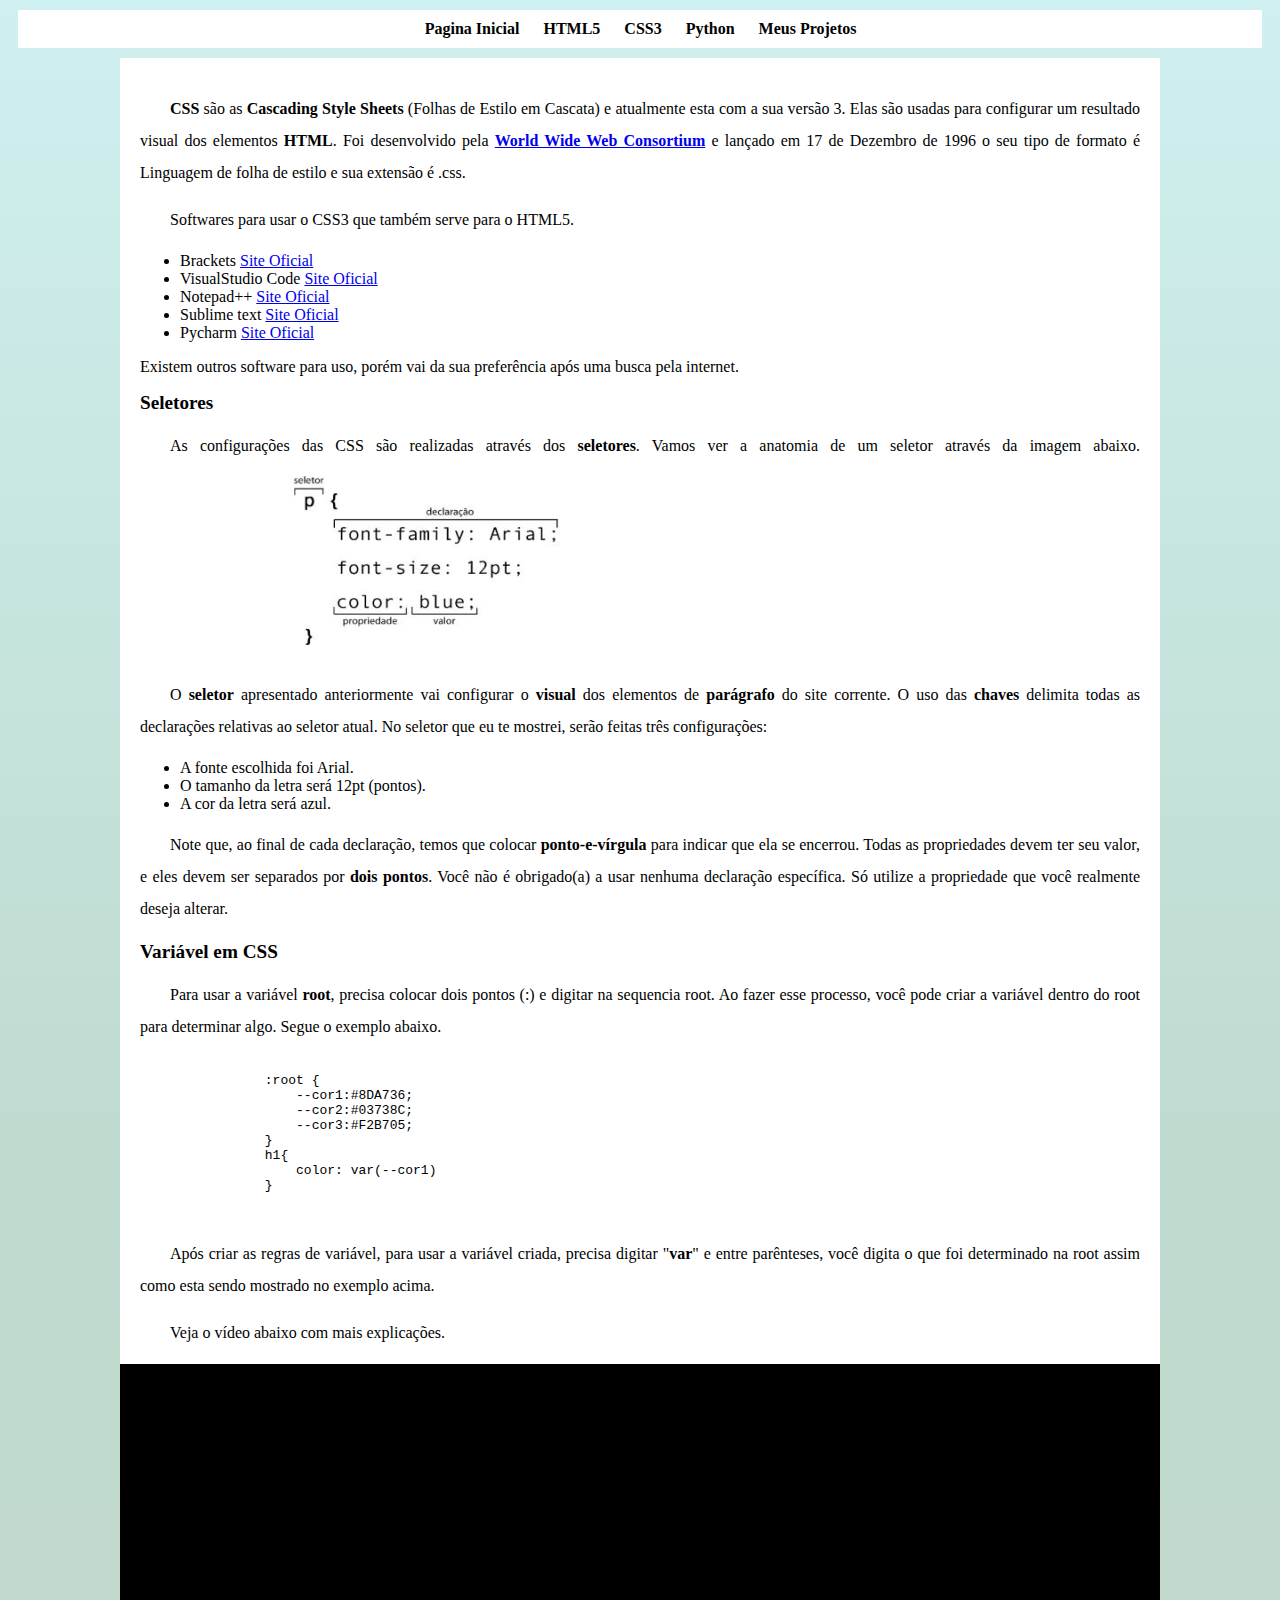
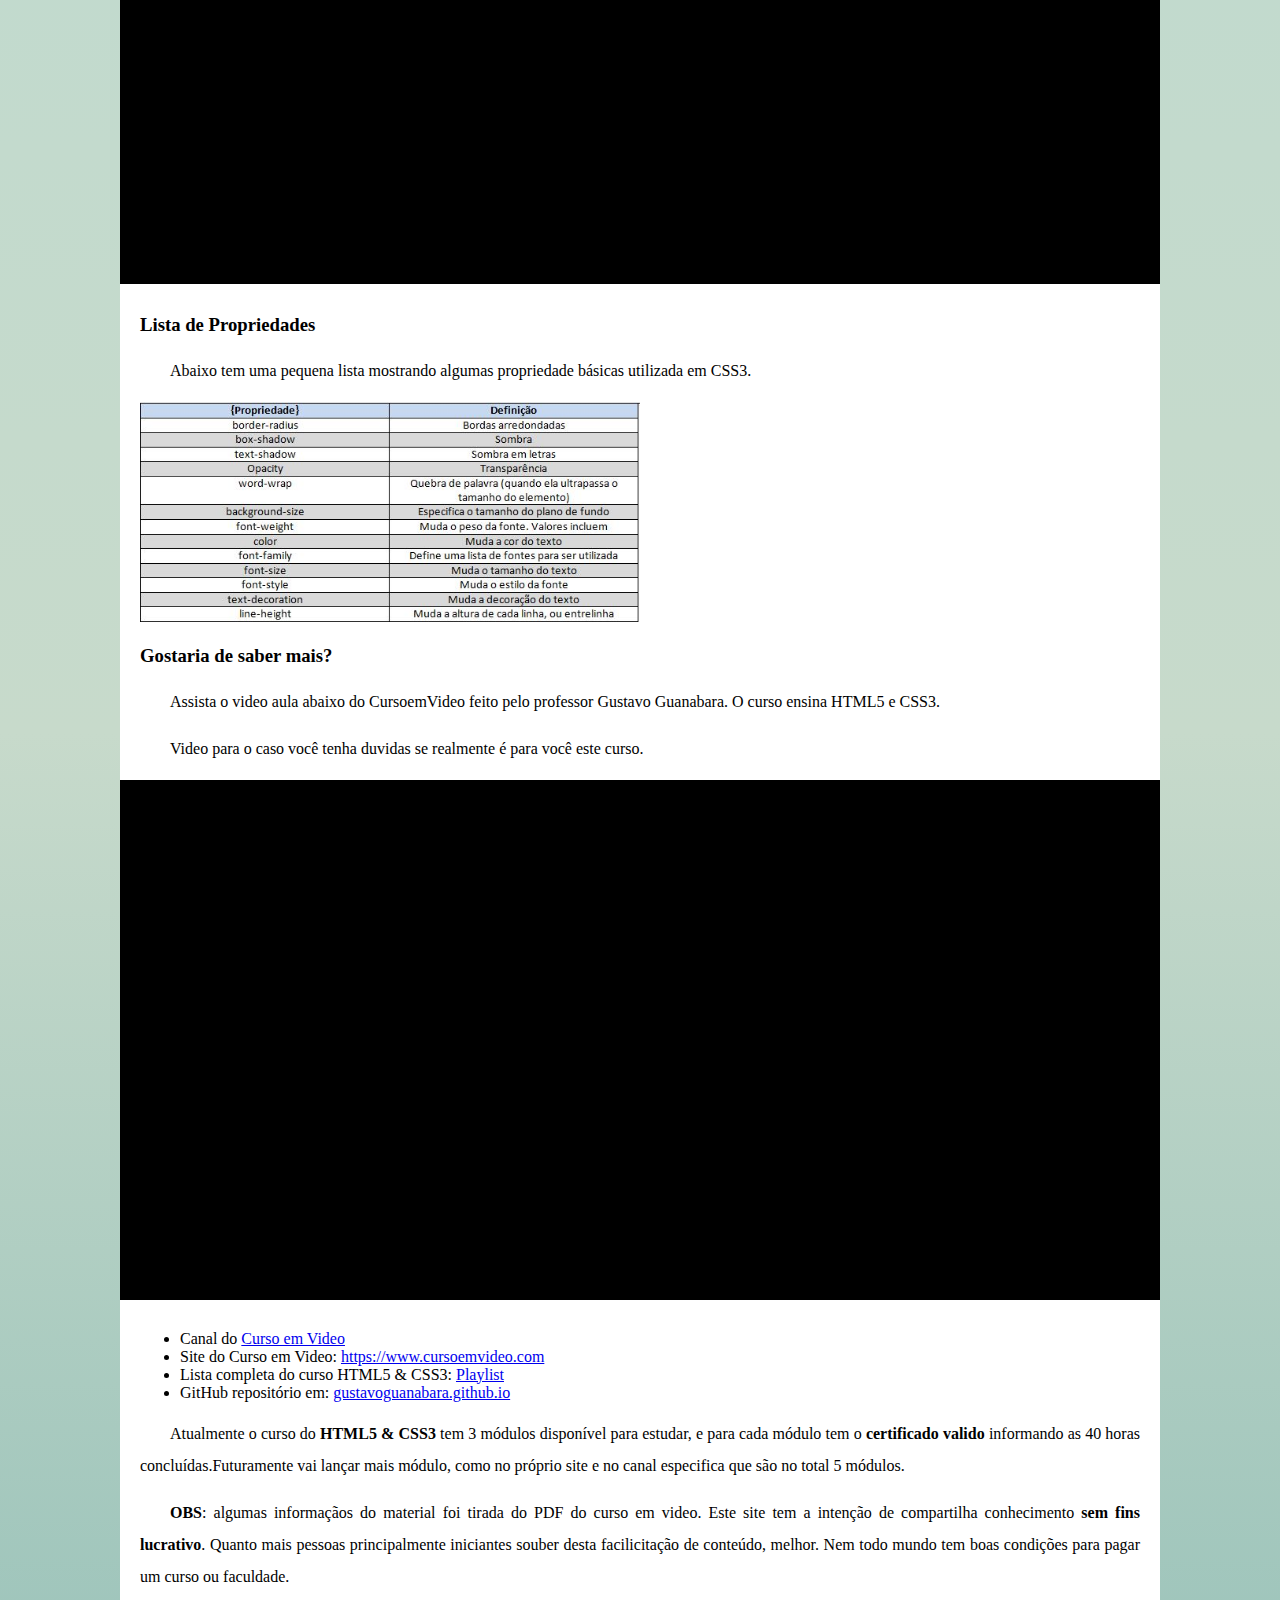
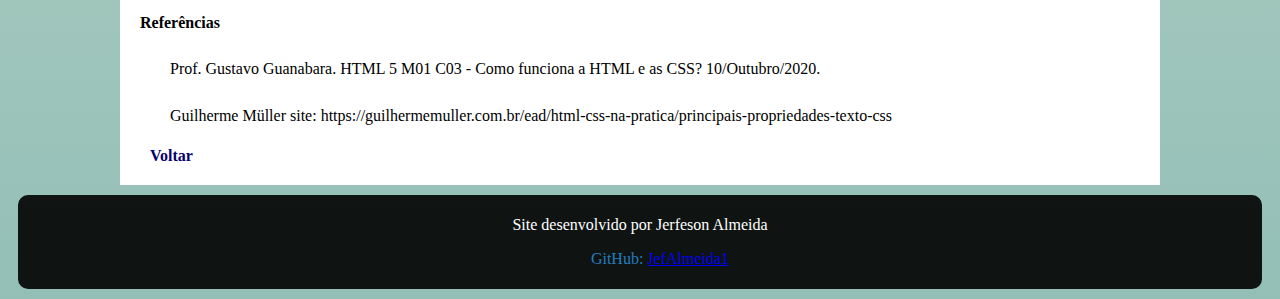
==== commit 66407246: "Alterações do web site simples" ====
--- a/css3/css3.html
+++ b/css3/css3.html
@@ -22,7 +22,9 @@
     </header>
     <main>
         <article>
-        <h1 class="csst">CSS</h1>
+            <div class="log-css">
+                <img src="/Inicial/logo-css.png" alt="" class="css-logo">
+            </div>
         <p><strong>CSS</strong> são as <strong>Cascading Style Sheets</strong> (Folhas de Estilo em Cascata) e atualmente esta com a sua versão 3. Elas são usadas para configurar um resultado visual dos elementos <b>HTML</b>. Foi desenvolvido pela <strong> <a href="https://www.w3.org/" target="_blank">World Wide Web Consortium</a></strong> e lançado em 17 de Dezembro de 1996 o seu tipo de formato é Linguagem de folha de estilo e sua extensão é .css.</p>
         <p>Softwares para usar o CSS3 que também serve para o  HTML5.
             <ul>
@@ -36,8 +38,7 @@
             Existem outros software para uso, porém vai da sua preferência após uma busca pela internet.
         </p>
         <h2>Seletores</h2>
-        <p>
-            As configurações das CSS são realizadas através dos <strong>seletores</strong>. Vamos ver a anatomia de um seletor através da imagem abaixo.
+        <p>As configurações das CSS são realizadas através dos <strong>seletores</strong>. Vamos ver a anatomia de um seletor através da imagem abaixo.
             <picture>
                 <source media="(max-width: 200px)" srcset="sele.JPG" type="image/JPG">
                 <img src="sele.JPG" alt="" title="Exemplo anatomia seletor CSS3">
@@ -53,20 +54,18 @@
         <p>Note que, ao final de cada declaração, temos que colocar <b>ponto-e-vírgula</b> para indicar que ela se encerrou. Todas as propriedades devem ter seu valor, e eles devem ser separados por <b>dois pontos</b>. Você não é obrigado(a) a usar nenhuma declaração específica. Só utilize a propriedade que você realmente deseja alterar.</p>
         <p><h2>Variável em CSS</h2></p>
         <p>Para usar a variável <strong>root</strong>, precisa colocar dois pontos (:) e digitar na sequencia root. Ao fazer esse processo, você pode criar a variável dentro do root para determinar algo. Segue o exemplo abaixo.</p>
-        <p>
-            <pre>
-                <code>
-                    :root {
-                        --cor1:#8DA736;
-                        --cor2:#03738C;
-                        --cor3:#F2B705;
-                    }
-                    h1{
-                        color: var(--cor1)
-                    }
-                </code>
-            </pre>
-        </p>
+        <p><pre>
+            <code>
+                :root {
+                    --cor1:#8DA736;
+                    --cor2:#03738C;
+                    --cor3:#F2B705;
+                }
+                h1{
+                    color: var(--cor1)
+                }
+            </code>
+        </pre></p>
         <p>Após criar as regras de variável, para usar a variável criada, precisa digitar "<b>var</b>" e entre parênteses, você digita o que foi determinado na root assim como esta sendo mostrado no exemplo acima.</p>
         <p>Veja o vídeo abaixo com mais explicações.</p>
         <div class="cssvd"><iframe width="560" height="315" src="https://www.youtube.com/embed/3S5ts5bzvzM" title="YouTube video player" frameborder="0" allow="accelerometer; autoplay; clipboard-write; encrypted-media; gyroscope; picture-in-picture" allowfullscreen></iframe></div>
@@ -96,6 +95,7 @@
             <p>Prof. Gustavo Guanabara. HTML 5 M01 C03 - Como funciona a HTML e as CSS? 10/Outubro/2020.</p>
             <p>Guilherme Müller site: https://guilhermemuller.com.br/ead/html-css-na-pratica/principais-propriedades-texto-css</p>
         </aside>
+        
         </article>
         <a class="css5" href="..//index.html">Voltar</a>
     </main>
@@ -103,7 +103,6 @@
         <p>Site desenvolvido por Jerfeson Almeida</p>
         <ul>
             <li class="cont">GitHub: <a href="https://github.com/JefAlmeida1" target="_blank">JefAlmeida1</a></li>
-            <li class="cont">LinkedIn: <a href="https://www.linkedin.com/in/jeferson-almeida-988647219/" target="_blank">In</a></li>
         </ul>
     </footer>
 </body>
--- a/style.css
+++ b/style.css
@@ -7,18 +7,15 @@
     margin: 0;
     padding: 0;
     box-sizing: border-box;
+    font-family: 'Poppins', sans-serif, 'Roboto';
 }
 }
 
 header{
-    font-family: Georgia, Times, 'Times New Roman', serif ;
-    text-align: center;
-    background-image: linear-gradient(to left, #049CFE, #0554B9, #041C66, #052069, #020F48);
+    text-align: center;
     padding: 0px;
     margin: 10px;
-    border-radius: 10px 10px 10px 10px;
-    text-decoration: none;
-    
+    text-decoration: none;
 }
 
 .html-h1{
@@ -30,18 +27,22 @@
 }
 
 nav{
-    background-image: linear-gradient(to left, #049CFE, #0554B9, #041C66, #052069, #020F48);
-    padding: 10px;
-    box-shadow: 0px 7px 9px #2C98F7;
-    border-radius: 20px;
+    background-color: white;
+    padding: 10px;
+    margin-bottom: 10px;
+    margin-right: 23.3%;
+    margin-left: 23.4%;
 }
 
 nav > a {
-    color: white;
+    color: black;
     padding: 10px;
     text-decoration: none;
     font-weight: bold;
     transition-duration: .5s; 
+    text-align: center;
+    justify-items: right;
+
 }
 nav > a:hover{
     background-color: #fffffffa;
@@ -67,12 +68,14 @@
     width: 320px;
 }
 
-body.principal{
-    background-image: linear-gradient(to left, #049CFE, #0554B9, #041C66, #052069, #020F48);
-}
+body.principal, body.html1, .css1 , .py1, .prod1{
+    background-image: linear-gradient(to bottom, #cff0f0, #bfdacf, #c7dacb, #93BFB7);
+}
+
 h1 {
     text-align: center;
 }
+
 main p {
     margin: 15px 0px;
     text-align: justify;
@@ -80,26 +83,29 @@
     line-height: 2em;
     font-size: 1em;
 }
+
 main{
     min-width: 380px;
     max-width: 1000px;
     margin: auto;
     background-color: rgb(255, 255, 255);
-    padding: 20px;
-    box-shadow: 0px 7px 9px #2C98F7;
-    
-}
+    padding: 20px;    
+}
+
 main img {
     width: 50%;
     
 }
+
 h2 {
-    font-family: Arial, Helvetica, sans-serif;
+    font-family: 'Roboto';
     font-size: 1.2em;
 }
+
 h3{
-    font-family: Arial, Helvetica, sans-serif;
-}
+    font-family: 'Roboto';
+}
+
 footer{
     text-align: center;
     margin: 10px;
@@ -110,7 +116,7 @@
     text-decoration: none;
 }
 
-footer a {
+footer li {
     text-decoration: none;
 }
 
@@ -120,20 +126,31 @@
 
 }
 
+dd > a{
+    text-decoration: none;
+}
+
 /*pg do HTML*/
 header.html2{
     background-color: white;
-    
-
-}
-body.html1{
-    background-image: linear-gradient(to left, #049CFE, #0554B9, #041C66, #052069, #020F48);
+}
+
+.html-log, .css-logo, .py-logo{
+    width: 70px;
+}
+.log-html, .log-css, .python-log{
+    position: relative;
+    display: flex;
+    flex-direction: column;
+    justify-items: center;
+    align-items: center;
 }
 
 h1.htmlt{
     font-family:Georgia, 'Times New Roman', Times, serif;
     font-size: 1cm;
 }
+
 div.html3{
     background-color: black;
     margin: 0px -20px 30px -20px;
@@ -141,6 +158,7 @@
     padding-bottom: 50%;
     position: relative;
 }
+
 div.html3 > iframe{
     position: absolute;
     top: 5%;
@@ -171,10 +189,7 @@
     font-family:Georgia, 'Times New Roman', Times, serif ;
     font-size: 1cm;
 }
-body.css1{
-    background-image: linear-gradient(to left, #049CFE, #0554B9, #041C66, #052069, #020F48);
-
-}
+
 div.cssvd{
     background-color: black;
     margin: 0px -20px 30px -20px;
@@ -207,9 +222,7 @@
     background-color: white;
     
 }
-body.py1{
-    background-image: linear-gradient(to left, #049CFE, #0554B9, #041C66, #052069, #020F48);
-}
+
 h1.pyt0{
     font-family:Georgia, 'Times New Roman', Times, serif ;
     font-size: 1cm;
@@ -274,27 +287,6 @@
 
 /* pg do projeto*/
 
-.pro-header{
-    border-radius: 10px;
-    box-shadow: 0px 0px 10px #2C98F7;
-}
-
-.nav-pro{
-    border-radius: 0px 10px 10px 10px;
-    box-shadow: 0px 7px 0px #2C98F7;
-}
-
-.pro-header-h1{
-    color: white;
-}
-
-body.prod1{
-    background-color: black;
-    background-image: url(../Portfolio/inicial/pexels-japyassu.jpg);
-}
-.prod2{
-    background-color: rgb(216, 219, 219);
-}
 .prod3{
     text-align: center;
 }
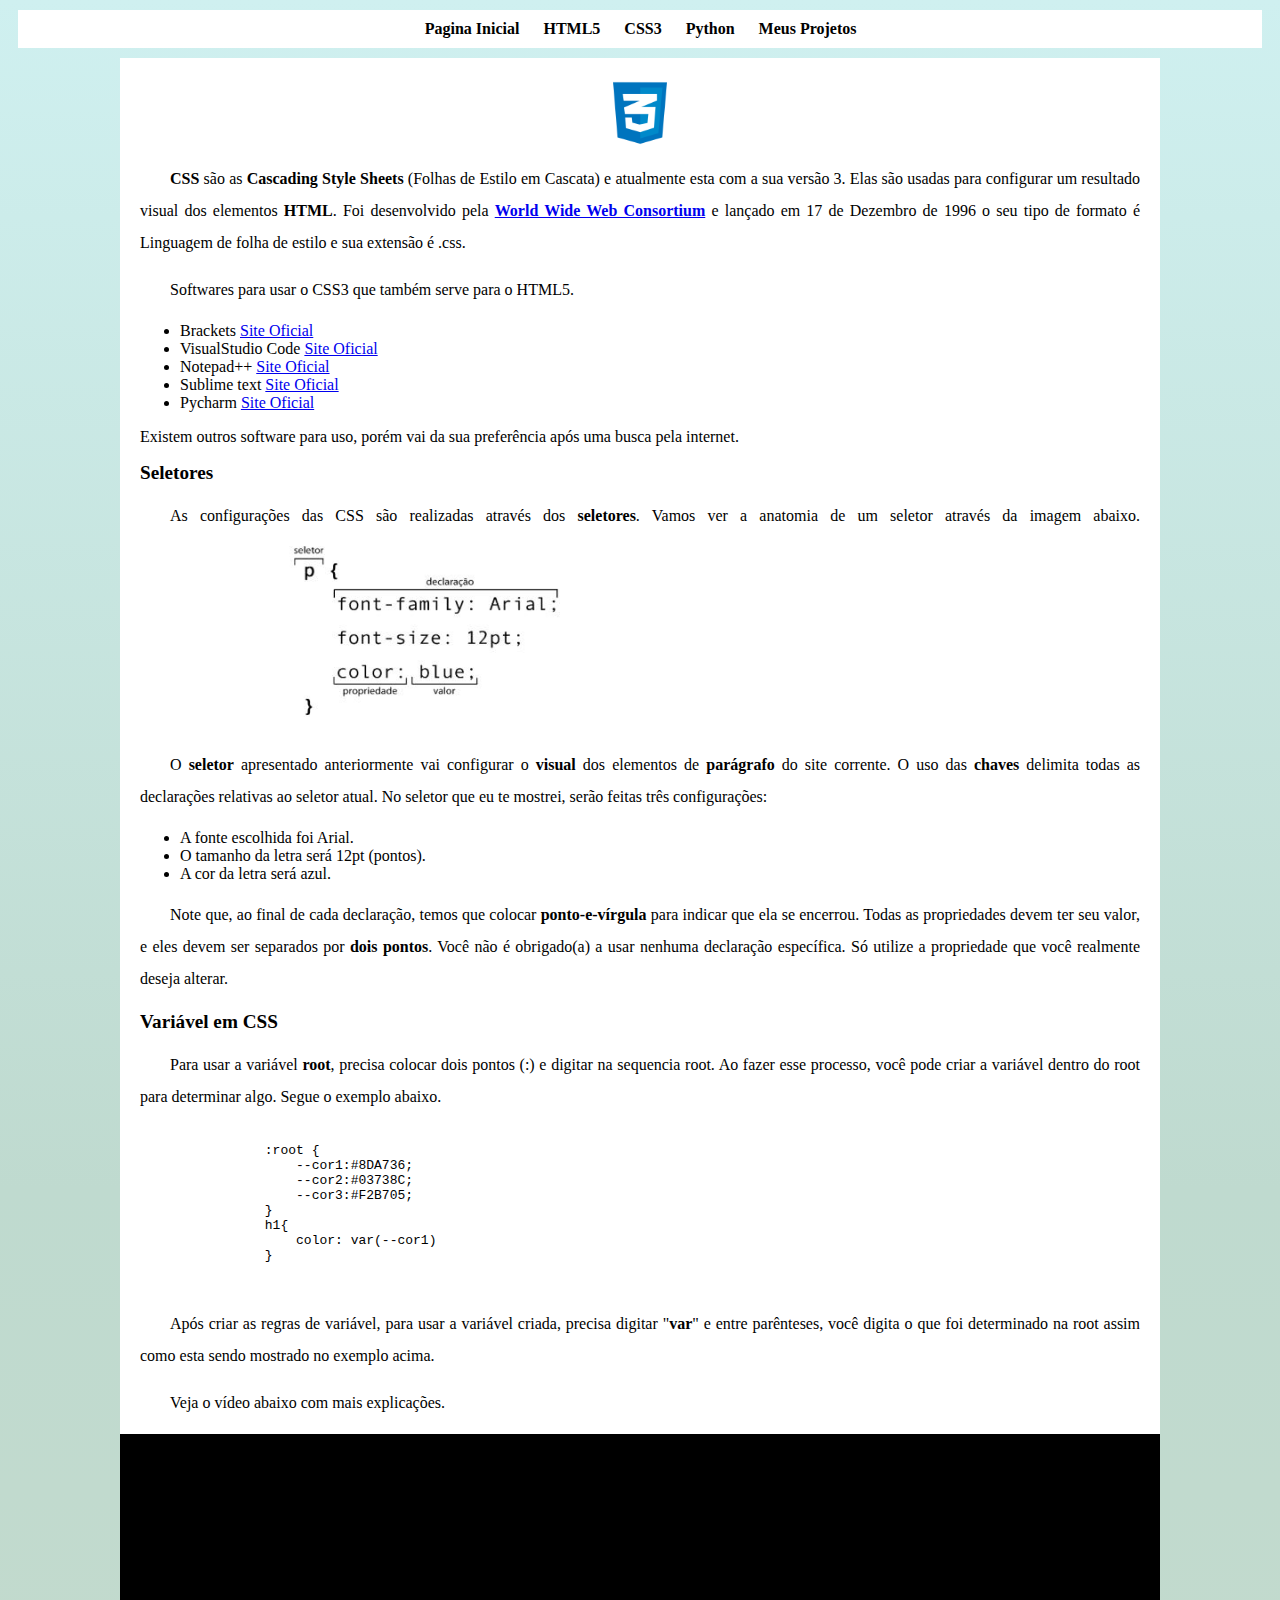
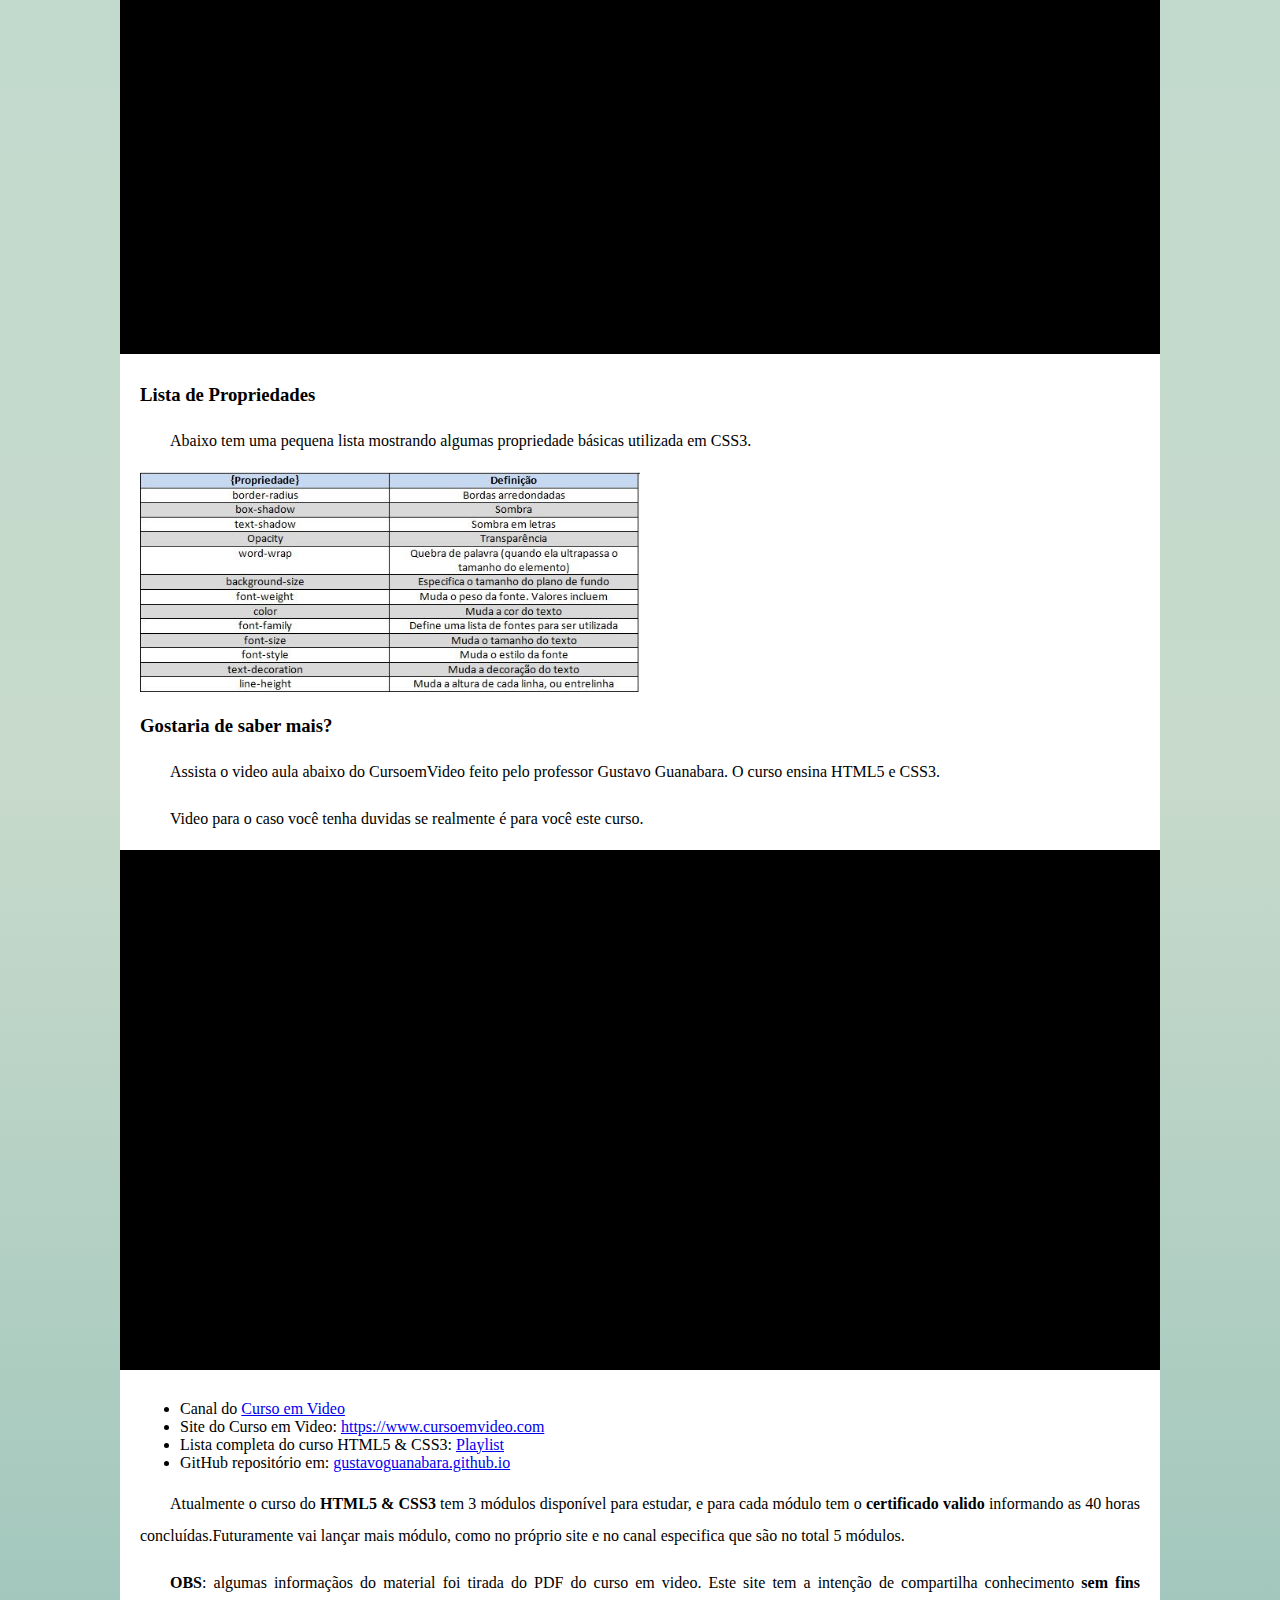
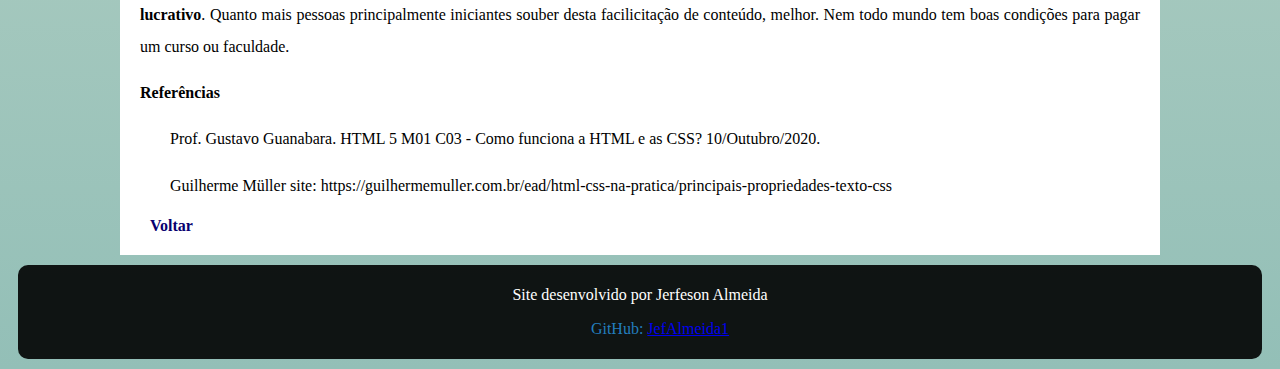
==== commit 984d9c8c: "img" ====
--- a/css3/css3.html
+++ b/css3/css3.html
@@ -23,7 +23,7 @@
     <main>
         <article>
             <div class="log-css">
-                <img src="/Inicial/logo-css.png" alt="" class="css-logo">
+                <img src="/inicial/logo-css.png" alt="" class="css-logo">
             </div>
         <p><strong>CSS</strong> são as <strong>Cascading Style Sheets</strong> (Folhas de Estilo em Cascata) e atualmente esta com a sua versão 3. Elas são usadas para configurar um resultado visual dos elementos <b>HTML</b>. Foi desenvolvido pela <strong> <a href="https://www.w3.org/" target="_blank">World Wide Web Consortium</a></strong> e lançado em 17 de Dezembro de 1996 o seu tipo de formato é Linguagem de folha de estilo e sua extensão é .css.</p>
         <p>Softwares para usar o CSS3 que também serve para o  HTML5.
